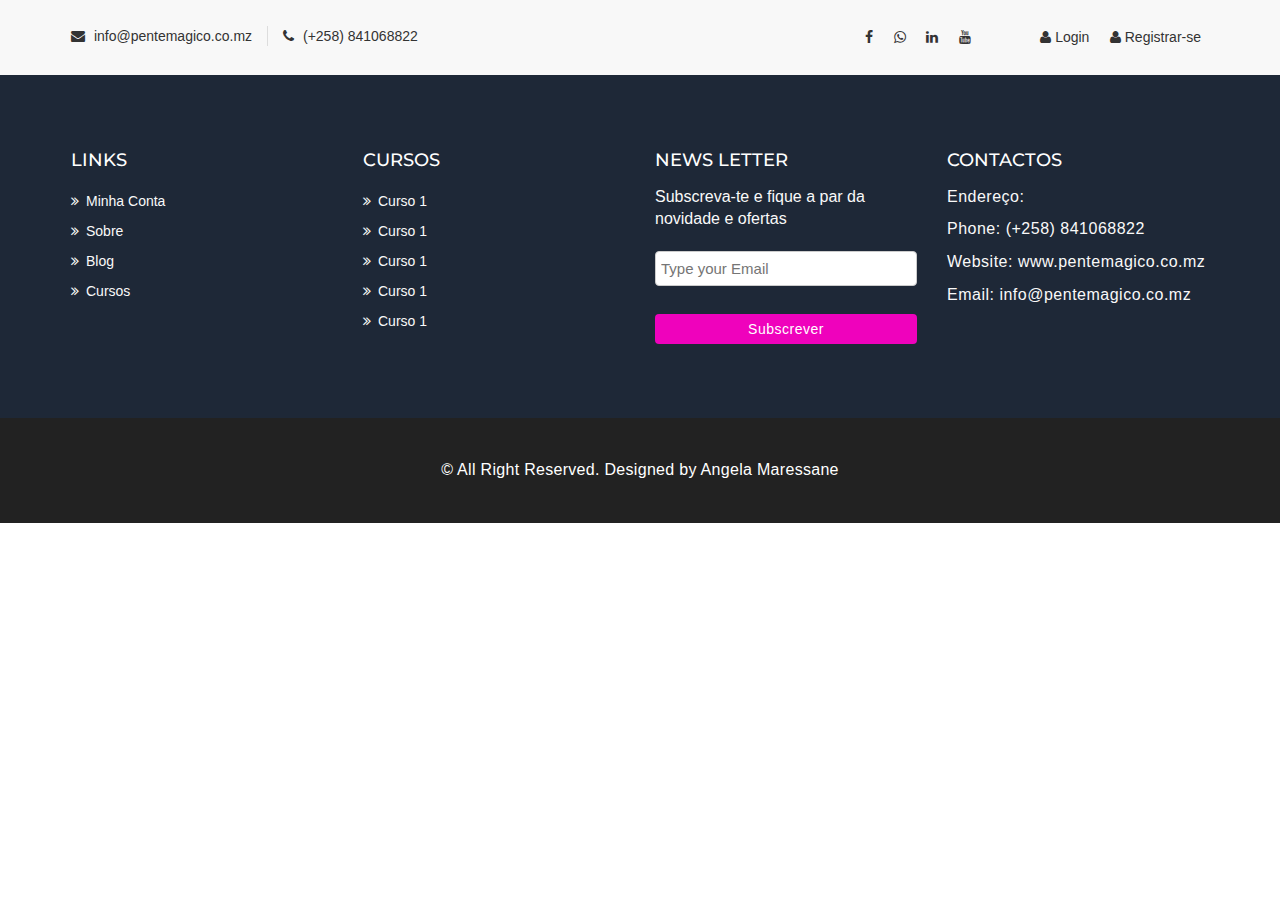
==== contact.html @ 7946aeef "alterei as imagens dos slides e criei as paginas contact, course,gallery e registo" ====
<!DOCTYPE html>
<html lang="en">
  <head>
    <meta charset="utf-8">
    <meta http-equiv="X-UA-Compatible" content="IE=edge">
    <meta name="viewport" content="width=device-width, initial-scale=1">    
    <title>Pente Magico| Home</title>

    <!-- Favicon -->
    <link rel="shortcut icon" href="assets/img/favicon.ico" type="image/x-icon">

    <!-- Font awesome -->
    <link href="assets/css/font-awesome.css" rel="stylesheet">
    <!-- Bootstrap -->
    <link href="assets/css/bootstrap.css" rel="stylesheet">   
    <!-- Slick slider -->
    <link rel="stylesheet" type="text/css" href="assets/css/slick.css">          
    <!-- Fancybox slider -->
    <link rel="stylesheet" href="assets/css/jquery.fancybox.css" type="text/css" media="screen" /> 
    <!-- Theme color -->
    <link id="switcher" href="assets/css/theme-color/default-theme.css" rel="stylesheet">          

    <!-- Main style sheet -->
    <link href="assets/css/style.css" rel="stylesheet">    

   
    <!-- Google Fonts -->
    <link href='https://fonts.googleapis.com/css?family=Montserrat:400,700' rel='stylesheet' type='text/css'>
    <link href='https://fonts.googleapis.com/css?family=Roboto:400,400italic,300,300italic,500,700' rel='stylesheet' type='text/css'>
    
    <style>
      body {font-family: Arial, Helvetica, sans-serif;}
      
      /* Full-width input fields */
      input[type=text], input[type=password] {
        width: 100%;
        padding: 12px 20px;
        margin: 8px 0;
        display: inline-block;
        border: 1px solid #ccc;
        box-sizing: border-box;
      }
      
      /* Set a style for all buttons */
      button {
        background-color: #3478b8;
        color: white;
        padding: 14px 20px;
        margin: 8px 0;
        border: none;
        cursor: pointer;
        width: 100%;
      }
      
      button:hover {
        opacity: 0.8;
      }
      
      /* Extra styles for the cancel button */
      .cancelbtn {
        width: auto;
        padding: 10px 18px;
        background-color: #f44336;
      }
      
      /* Center the image and position the close button */
      .imgcontainer {
        text-align: center;
        margin: 24px 0 12px 0;
        position: relative;
      }
      
      img.avatar {
        width: 40%;
        border-radius: 50%;
      }
      
      .container {
        padding: 16px;
      }
      .login-container{
width: 100%;
padding: 16px;
      }
      
      span.psw {
        float: right;
        padding-top: 16px;
      }
      
      /* The Modal (background) */
      .modal {
        display: none; /* Hidden by default */
        position: fixed; /* Stay in place */
        z-index: 1; /* Sit on top */
        left: 0;
        top: 0;
        width: 100%; /* Full width */
        height: 100%; /* Full height */
        overflow: auto; /* Enable scroll if needed */
        background-color: rgb(0,0,0); /* Fallback color */
        background-color: rgba(0,0,0,0.4); /* Black w/ opacity */
        padding-top: 60px;
      }
      
      /* Modal Content/Box */
      .modal-content {
        background-color: #fefefe;
        margin: 5% auto 15% auto; /* 5% from the top, 15% from the bottom and centered */
        border: 1px solid #888;
        width: 80%; /* Could be more or less, depending on screen size */
      }
      
      /* The Close Button (x) */
      .close {
        position: absolute;
        right: 25px;
        top: 0;
        color: #000;
        font-size: 35px;
        font-weight: bold;
      }
      
      .close:hover,
      .close:focus {
        color: rgb(36, 123, 194);
        cursor: pointer;
      }
      
      /* Add Zoom Animation */
      .animate {
        -webkit-animation: animatezoom 0.6s;
        animation: animatezoom 0.6s
      }
      
      @-webkit-keyframes animatezoom {
        from {-webkit-transform: scale(0)} 
        to {-webkit-transform: scale(1)}
      }
        
      @keyframes animatezoom {
        from {transform: scale(0)} 
        to {transform: scale(1)}
      }
      
      /* Change styles for span and cancel button on extra small screens */
      @media screen and (max-width: 300px) {
        span.psw {
           display: block;
           float: none;
        }
        .cancelbtn {
           width: 100%;
        }
      }
      </style>
    

  </head>
  <body> 

  <!--START SCROLL TOP BUTTON -->
    <a class="scrollToTop" href="#">
      <i class="fa fa-angle-up"></i>      
    </a>
  <!-- END SCROLL TOP BUTTON -->

  <!-- Start header  -->
  <header id="mu-header">
    <div class="container">
      <div class="row">
        <div class="col-lg-12 col-md-12">
          <div class="mu-header-area">
            <div class="row">
              <div class="col-lg-6 col-md-6 col-sm-6 col-xs-6">
                <div class="mu-header-top-left">
                  <div class="mu-top-email">
                    <i class="fa fa-envelope"></i>
                    <span>info@pentemagico.co.mz</span>
                  </div>
                  <div class="mu-top-phone">
                    <i class="fa fa-phone"></i>
                    <span>(+258) 841068822</span>
                  </div>
                </div>
              </div>
              <div class="col-lg-6 col-md-6 col-sm-6 col-xs-6">
                <div class="mu-header-top-right">
                  <nav>
                    <ul class="mu-top-social-nav">
                      <li><a href="#"><span class="fa fa-facebook"></span></a></li>
                      <li><a href="#"><span class="fa fa-whatsapp"></span></a></li>
                      <li><a href="#"><span class="fa fa-linkedin"></span></a></li>
                      <li><a href="#"><span class="fa fa-youtube"></span></a></li>
                      <li onclick="document.getElementById('id01').style.display='block'" ><a href="#"><span  style="width: 60px;" class="fa fa-user"></span> Login</a></li>
                      <li><a href="#"><span class="fa fa-user"></span> Registrar-se</a></li>
                    </ul>
                  </nav>
                </div>
              </div>
            </div>
          </div>
        </div>
      </div>
    </div>
  </header>

   <!-- Start footer -->
   <footer id="mu-footer">
    <!-- start footer top -->
    <div class="mu-footer-top">
      <div class="container">
        <div class="mu-footer-top-area">
          <div class="row">
            <div class="col-lg-3 col-md-3 col-sm-3">
              <div class="mu-footer-widget">
                <h4>Links</h4>
                <ul>
                  <li><a href="">Minha Conta</a></li>
                  <li><a href="#">Sobre</a></li>
                  <li><a href="">Blog</a></li>
                  <li><a href="">Cursos</a></li>
         
                </ul>
              </div>
            </div>
            <div class="col-lg-3 col-md-3 col-sm-3">
              <div class="mu-footer-widget">
                <h4>Cursos</h4>
                <ul>
                  <li><a href="#">Curso 1</a></li>
                  <li><a href="">Curso 1</a></li>
                  <li><a href="">Curso 1</a></li>
                  <li><a href="">Curso 1</a></li>
                  <li><a href="">Curso 1</a></li>                 
                </ul>
              </div>
            </div>
            <div class="col-lg-3 col-md-3 col-sm-3">
              <div class="mu-footer-widget">
                <h4>News letter</h4>
                <p>Subscreva-te e fique a par da novidade e ofertas</p>
                <form class="mu-subscribe-form">
                  <input type="email" placeholder="Type your Email">
                  <button class="mu-subscribe-btn" type="submit">Subscrever</button>
                </form>               
              </div>
            </div>
            <div class="col-lg-3 col-md-3 col-sm-3">
              <div class="mu-footer-widget">
                <h4>Contactos</h4>
                <address>
                  <p>Endereço:</p>
                  <p>Phone: (+258) 841068822 </p>
                  <p>Website: www.pentemagico.co.mz</p>
                  <p>Email: info@pentemagico.co.mz</p>
                </address>
              </div>
            </div>
          </div>
        </div>
      </div>
    </div>
    <!-- end footer top -->
    <!-- start footer bottom -->
    <div class="mu-footer-bottom">
      <div class="container">
        <div class="mu-footer-bottom-area">
          <p>&copy; All Right Reserved. Designed by <a href="http://www.pentemagico.co.mz/" rel="nofollow">Angela Maressane</a></p>
        </div>
      </div>
    </div>
    <!-- end footer bottom -->
  </footer>
  <!-- End footer -->
  


  <div id="id01" class="modal">
  
    <form class="modal-content animate" action="" method="post">
      <div class="imgcontainer">
        <span onclick="document.getElementById('id01').style.display='none'" class="close" title="Close Modal">&times;</span>
        <img src="" alt="Avatar" class="avatar">
      </div>
  
      <div class="login-container">
        <label for="uname"><b>Username</b></label>
        <input type="text" placeholder="Enter Username" name="uname" required>
  
        <label for="psw"><b>Password</b></label>
        <input type="password" placeholder="Enter Password" name="psw" required>
          
        <button type="submit">Login</button>
        <label>
          <input type="checkbox" checked="checked" name="remember"> Remember me
        </label>
      </div>
  
      <div class="login-container" style="background-color:#f1f1f1">
        <button type="button" onclick="document.getElementById('id01').style.display='none'" class="cancelbtn">Cancel</button>
        <span class="psw">Forgot <a href="#">password?</a></span>
      </div>
    </form>
  </div>
  
  <script>
  // Get the modal
  var modal = document.getElementById('id01');
  
  // When the user clicks anywhere outside of the modal, close it
  window.onclick = function(event) {
      if (event.target == modal) {
          modal.style.display = "none";
      }
  }
  </script>




  <!-- jQuery library -->
  <script src="assets/js/jquery.min.js"></script>  
  <!-- Include all compiled plugins (below), or include individual files as needed -->
  <script src="assets/js/bootstrap.js"></script>   
  <!-- Slick slider -->
  <script type="text/javascript" src="assets/js/slick.js"></script>
  <!-- Counter -->
  <script type="text/javascript" src="assets/js/waypoints.js"></script>
  <script type="text/javascript" src="assets/js/jquery.counterup.js"></script>  
  <!-- Mixit slider -->
  <script type="text/javascript" src="assets/js/jquery.mixitup.js"></script>
  <!-- Add fancyBox -->        
  <script type="text/javascript" src="assets/js/jquery.fancybox.pack.js"></script>
  
  
  <!-- Custom js -->
  <script src="assets/js/custom.js"></script> 

  </body>
</html>
---- assets/css/theme-color/default-theme.css ----
/*=======================================
Template Design By MarkUps.
Author URI : http://www.pentemagico.co.mz/
========================================*/
.scrollToTop {
  background-color: #ef02bc;
  border: 2px solid #ef02bc;
}

.mu-read-more-btn:hover, .mu-read-more-btn:focus {
  background-color: #ef02bc;
  border-color: #ef02bc;
}

.mu-post-btn:hover, .mu-post-btn:focus {
  background-color: #ef02bc;
  border-color: #ef02bc;
}

#mu-header .mu-header-area .mu-header-top-right .mu-top-social-nav li a:hover, #mu-header .mu-header-area .mu-header-top-right .mu-top-social-nav li a:focus {
  color: #ef02bc;
}

#mu-menu .navbar-header .navbar-brand i {
  color: #ef02bc;
}
#mu-menu .navbar-default .navbar-nav li > a:hover, #mu-menu .navbar-default .navbar-nav li > a:focus {
  border-color: #ef02bc;
  color: #ef02bc;
}
#mu-menu .navbar-default .navbar-nav li .dropdown-menu {
  border-top: 2px solid #ef02bc;
}
#mu-menu .navbar-default .navbar-nav li .dropdown-menu li a:hover, #mu-menu .navbar-default .navbar-nav li .dropdown-menu li a:focus {
  background-color: #ef02bc;
}
#mu-menu .navbar-default .navbar-nav .open a:hover, #mu-menu .navbar-default .navbar-nav .open a:focus {
  background-color: #ef02bc;
}

#mu-menu .navbar-default .navbar-nav > .active > a, #mu-menu .navbar-default .navbar-nav > .active > a:hover, #mu-menu .navbar-default .navbar-nav > .active > a:focus {
  color: #ef02bc;
  border-bottom: 2px solid #ef02bc;
  background-color: transparent;
}

#mu-search .mu-search-area .mu-search-close {
  background-color: #ef02bc;
}

#mu-slider .mu-slider-single .mu-slider-content span {
  background-color: #ef02bc;
}
#mu-slider .slick-prev,
#mu-slider .slick-next {
  background-color: #ef02bc;
}

#mu-features .mu-features-area .mu-features-content .mu-single-feature span {
  color: #ef02bc;
  border: 1px solid #ef02bc;
}
#mu-features .mu-features-area .mu-features-content .mu-single-feature a:hover, #mu-features .mu-features-area .mu-features-content .mu-single-feature a:focus {
  color: #ef02bc;
  border-color: #ef02bc;
}

#mu-latest-courses .mu-latest-courses-area .mu-latest-courses-content .slick-dots .slick-active {
  background-color: #ef02bc;
}

.mu-latest-course-single .mu-latest-course-img .mu-latest-course-imgcaption a:hover, .mu-latest-course-single .mu-latest-course-img .mu-latest-course-imgcaption a:focus {
  color: #ef02bc;
}
.mu-latest-course-single .mu-latest-course-single-content h4 a:hover, .mu-latest-course-single .mu-latest-course-single-content h4 a:focus {
  color: #ef02bc;
}
.mu-latest-course-single .mu-latest-course-single-content .mu-latest-course-single-contbottom .mu-course-details {
  color: #ef02bc;
}

#mu-our-teacher .mu-our-teacher-area .mu-our-teacher-content .mu-our-teacher-single .mu-our-teacher-img .mu-our-teacher-social {
  background-color: #ef02bc;
}
#mu-our-teacher .mu-our-teacher-area .mu-our-teacher-content .mu-our-teacher-single .mu-our-teacher-img .mu-our-teacher-social a:hover, #mu-our-teacher .mu-our-teacher-area .mu-our-teacher-content .mu-our-teacher-single .mu-our-teacher-img .mu-our-teacher-social a:focus {
  color: #ef02bc;
}

#mu-testimonial .mu-testimonial-area .mu-testimonial-content .mu-testimonial-item .mu-testimonial-info span {
  color: #ef02bc;
}
#mu-testimonial .mu-testimonial-area .mu-testimonial-content .slick-dots .slick-active {
  background-color: #ef02bc;
}

.mu-blog-single-item .mu-blog-single-img .mu-blog-caption h3 a:hover {
  color: #ef02bc;
}
.mu-blog-single-item .mu-blog-meta a:hover, .mu-blog-single-item .mu-blog-meta a:focus {
  color: #ef02bc;
}
.mu-blog-single-item .mu-blog-description a:hover, .mu-blog-single-item .mu-blog-description a:focus {
  border-color: #ef02bc;
}

#mu-page-breadcrumb .mu-page-breadcrumb-area .breadcrumb .active {
  color: #ef02bc;
}

#mu-course-content {
  background-color: #f8f8f8;
  display: inline;
  float: left;
  padding: 100px 0;
  width: 100%;
}
#mu-course-content .mu-course-content-area {
  display: inline;
  float: left;
  width: 100%;
}
#mu-course-content .mu-course-content-area .mu-course-container {
  display: inline;
  float: left;
  width: 100%;
}
#mu-course-content .mu-course-content-area .mu-course-container .mu-latest-course-single {
  border: 1px solid #ccc;
  margin-bottom: 30px;
}
#mu-course-content .mu-course-content-area .mu-sidebar .mu-single-sidebar .mu-sidebar-catg li a:hover, #mu-course-content .mu-course-content-area .mu-sidebar .mu-single-sidebar .mu-sidebar-catg li a:focus {
  color: #ef02bc;
}
#mu-course-content .mu-course-content-area .mu-sidebar .mu-single-sidebar .mu-sidebar-popular-courses .media .media-body .media-heading a:hover, #mu-course-content .mu-course-content-area .mu-sidebar .mu-single-sidebar .mu-sidebar-popular-courses .media .media-body .media-heading a:focus {
  color: #ef02bc;
}
#mu-course-content .mu-course-content-area .mu-sidebar .mu-single-sidebar .tag-cloud a:hover, #mu-course-content .mu-course-content-area .mu-sidebar .mu-single-sidebar .tag-cloud a:focus {
  color: #ef02bc;
  border-color: #ef02bc;
}

.mu-pagination .pagination li a:hover, .mu-pagination .pagination li a:focus {
  background-color: #ef02bc;
  border-color: #ef02bc;
}
.mu-pagination .pagination .active a {
  background-color: #ef02bc;
  border-color: #ef02bc;
}

.mu-related-item {
  display: inline;
  float: left;
  margin-top: 30px;
  width: 100%;
}
.mu-related-item .mu-related-item-area #mu-related-item-slide .slick-prev,
.mu-related-item .mu-related-item-area #mu-related-item-slide .slick-next {
  background-color: #ef02bc;
}

.mu-blog-single .mu-blog-single-item .mu-blog-tags .mu-news-single-tagnav li a:hover, .mu-blog-single .mu-blog-single-item .mu-blog-tags .mu-news-single-tagnav li a:focus {
  color: #ef02bc;
}
.mu-blog-single .mu-blog-single-item .mu-blog-social .mu-news-social-nav li a:hover, .mu-blog-single .mu-blog-single-item .mu-blog-social .mu-news-social-nav li a:focus {
  background-color: #ef02bc;
  border-color: #ef02bc;
}

.mu-blog-single-navigation a:hover, .mu-blog-single-navigation a:focus {
  background-color: #ef02bc;
  border-color: #ef02bc;
}

.mu-comments-area {
  display: inline;
  float: left;
  width: 100%;
  margin-top: 20px;
}
.mu-comments-area h3 {
  margin-bottom: 20px;
  padding: 20px;
  border-bottom: 1px solid #ccc;
  padding-left: 0;
}
.mu-comments-area .comments .commentlist li .reply-btn:hover, .mu-comments-area .comments .commentlist li .reply-btn:focus {
  background-color: #ef02bc;
  border-color: #ef02bc;
}
.mu-comments-area .comments .commentlist li .author-tag {
  background-color: #ef02bc;
}
.mu-comments-area .comments .comments-pagination li a:hover, .mu-comments-area .comments .comments-pagination li a:focus {
  color: #ef02bc;
}

#mu-gallery .mu-gallery-area .mu-gallery-content {
  width: 100%;
}
#mu-gallery .mu-gallery-area .mu-gallery-content .mu-gallery-top ul li {
  background-color: #ef02bc;
  border: 1px solid #ef02bc;
}
#mu-gallery .mu-gallery-area .mu-gallery-content .mu-gallery-top ul li:hover, #mu-gallery .mu-gallery-area .mu-gallery-content .mu-gallery-top ul li:focus {
  color: #ef02bc;
  border-color: #ef02bc;
}
#mu-gallery .mu-gallery-area .mu-gallery-content .mu-gallery-top ul .active {
  color: #ef02bc;
  border-color: #ef02bc;
}
#mu-gallery .mu-gallery-area .mu-gallery-content .mu-gallery-body ul li .mu-single-gallery .mu-single-gallery-item .mu-single-gallery-info .mu-single-gallery-info-inner a {
  background-color: #ef02bc;
}

#mu-contact .mu-contact-area .mu-contact-content .mu-contact-left .contactform input[type="text"]:focus,
#mu-contact .mu-contact-area .mu-contact-content .mu-contact-left .contactform input[type="email"]:focus,
#mu-contact .mu-contact-area .mu-contact-content .mu-contact-left .contactform input[type="url"]:focus {
  border-color: #ef02bc;
}
#mu-contact .mu-contact-area .mu-contact-content .mu-contact-left .contactform textarea:focus {
  border-color: #ef02bc;
}

#mu-error .mu-error-area h2 {
  color: #ef02bc;
}

#mu-footer .mu-footer-top .mu-footer-top-area .mu-footer-widget ul li a:hover, #mu-footer .mu-footer-top .mu-footer-top-area .mu-footer-widget ul li a:focus {
  color: #ef02bc;
}
#mu-footer .mu-footer-top .mu-footer-top-area .mu-footer-widget .mu-subscribe-form input[type="email"]:focus {
  border-color: #ef02bc;
}
#mu-footer .mu-footer-top .mu-footer-top-area .mu-footer-widget .mu-subscribe-form .mu-subscribe-btn {
  background-color: #ef02bc;
}

/*=======================================
Template Design By MarkUps.
Author URI : http://www.pentemagico.co.mz/
========================================*/
---- assets/css/style.css ----
/* Table of Content
==================================================
#BASIC TYPOGRAPHY
#HEADER SECTION
#NAVBAR SECTION
#SLIDER SECTION
#SERVICE SECTION
#ABOUT US SECTION
#COUNTER SECTION
#FEATURES SECTION
#LATEST COURSES SECTION
#TEACHER SECTION
#TESTIMONIAL SECTION
#FROM BLOG SECTION
# COURSES PAGE
#BLOG PAGE
#GALLERY PAGE
#CONTACT PAGE
#ERROR  PAGE
#FOOTER SECTION
#RESPONSIVE DESIGN
*/

/* BASE - Base tyles, Variables, Mixins, etc. */
body {
  background-color: #ffffff;
  font-family: "Roboto", sans-serif;
  color: #333333;
  font-size: 16px;
  overflow-x: hidden;
}

.no-padding {
  padding: 0;
}

.no-border {
  border: none;
}

/* MODULES - Individual site components */
ul {
  padding: 0;
  margin: 0;
  list-style: none;
}

a {
  text-decoration: none;
  color: #333333;
}

a:hover,
a:focus {
  outline: none;
  text-decoration: none;
}

h1, h2, h3, h4, h5, h6 {
  font-family: "Montserrat", sans-serif;
}

h2 {
  font-size: 30px;
  font-weight: 700;
  line-height: 40px;
  margin: 0;
}

img {
  border: none;
}

.mu-read-more-btn {
  border: 1px solid #fff;
  color: #fff;
  display: inline-block;
  margin-top: 10px;
  padding: 10px 20px;
  text-transform: uppercase;
  -webkit-transition: all 0.5s;
  -moz-transition: all 0.5s;
  -ms-transition: all 0.5s;
  -o-transition: all 0.5s;
  transition: all 0.5s;
}
.mu-read-more-btn:hover, .mu-read-more-btn:focus {
  color: #fff;
}

.mu-post-btn {
  background-color: transparent;
  border: 1px solid #ccc;
  display: inline-block;
  font-size: 16px;
  padding: 10px 18px;
  -webkit-transition: all 0.5s;
  -moz-transition: all 0.5s;
  -ms-transition: all 0.5s;
  -o-transition: all 0.5s;
  transition: all 0.5s;
}
.mu-post-btn:hover, .mu-post-btn:focus {
  color: #fff;
}

/* LAYOUTS - Page layout styles */
/*==================
 HEADER SECTION
====================*/
#mu-header {
  background-color: #f8f8f8;
  display: inline;
  float: left;
  width: 100%;
}
#mu-header .mu-header-area {
  display: inline;
  float: left;
  padding: 10px 0;
  width: 100%;
}
#mu-header .mu-header-area .mu-header-top-left {
  display: inline;
  float: left;
  width: 100%;
}
#mu-header .mu-header-area .mu-header-top-left .mu-top-email {
  display: inline;
  float: left;
  font-size: 14px;
}
#mu-header .mu-header-area .mu-header-top-left .mu-top-email i {
  margin-right: 5px;
}
#mu-header .mu-header-area .mu-header-top-left .mu-top-phone {
  border-left: 1px solid #ddd;
  display: inline;
  font-size: 14px;
  float: left;
  margin-left: 15px;
  padding-left: 15px;
}
#mu-header .mu-header-area .mu-header-top-left .mu-top-phone i {
  margin-right: 5px;
}
#mu-header .mu-header-area .mu-header-top-right {
  display: inline;
  float: left;
  text-align: right;
  width: 100%;
}
#mu-header .mu-header-area .mu-header-top-right .mu-top-social-nav {
  display: inline-block;
}
#mu-header .mu-header-area .mu-header-top-right .mu-top-social-nav li {
  display: inline-block;
}
#mu-header .mu-header-area .mu-header-top-right .mu-top-social-nav li a {
  display: inline-block;
  font-size: 14px;
  padding: 0 8px;
  -webkit-transition: all 0.5s;
  -moz-transition: all 0.5s;
  -ms-transition: all 0.5s;
  -o-transition: all 0.5s;
  transition: all 0.5s;
}

/*==================
 NAVBAR SECTION
====================*/
#mu-menu {
  display: inline;
  float: left;
  width: 100%;
}
#mu-menu .navbar-header .navbar-brand {
  color: #333;
  font-family: "Montserrat", sans-serif;
  font-size: 26px;
  font-weight: bold;
  text-transform: uppercase;
  padding-top: 20px;
  letter-spacing: 0.5px;
}
#mu-menu .navbar-header .navbar-brand i {
  font-size: 35px;
}
#mu-menu .navbar-header .navbar-brand span {
  margin-left: 4px;
}
#mu-menu .navbar-default {
  background-color: #fff;
  border-radius: 0;
  border-left: none;
  border-right: none;
  margin-bottom: 0px;
}
#mu-menu .navbar-default .navbar-nav li > a {
  border-bottom: 2px solid transparent;
  padding-bottom: 25px;
  padding-top: 25px;
  margin-bottom: -1px;
  -webkit-transition: all 0.5s;
  -moz-transition: all 0.5s;
  -ms-transition: all 0.5s;
  -o-transition: all 0.5s;
  transition: all 0.5s;
}
#mu-menu .navbar-default .navbar-nav li #mu-search-icon:hover, #mu-menu .navbar-default .navbar-nav li #mu-search-icon:focus {
  border: none;
}
#mu-menu .navbar-default .navbar-nav li .dropdown-menu {
  border-radius: 0px;
}
#mu-menu .navbar-default .navbar-nav li .dropdown-menu li a {
  color: #333333;
  padding-top: 10px;
  padding-bottom: 10px;
}
#mu-menu .navbar-default .navbar-nav li .dropdown-menu li a:hover, #mu-menu .navbar-default .navbar-nav li .dropdown-menu li a:focus {
  color: #fff;
}
#mu-menu .navbar-default .navbar-nav .open a:hover, #mu-menu .navbar-default .navbar-nav .open a:focus {
  color: #fff;
}

/* ALL SECTION */
/*scrol to top*/
.scrollToTop {
  border-radius: 4px;
  bottom: 60px;
  color: #fff;
  display: none;
  font-size: 30px;
  line-height: 50px;
  height: 50px;
  font-family: "Montserrat", sans-serif;
  padding: 5px 0;
  position: fixed;
  right: 20px;
  text-align: center;
  text-decoration: none;
  width: 50px;
  z-index: 999;
  -webkit-transition: all 0.5s ease 0s;
  -moz-transition: all 0.5s ease 0s;
  -ms-transition: all 0.5s ease 0s;
  -o-transition: all 0.5s ease 0s;
  transition: all 0.5s ease 0s;
}
.scrollToTop i {
  display: block;
}
.scrollToTop span {
  display: block;
  text-transform: uppercase;
  font-size: 14px;
  font-weight: bold;
}

.scrollToTop:hover,
.scrollToTop:focus {
  color: #fff;
}

#mu-search {
  background-color: rgba(0, 0, 0, 0.9);
  height: 100%;
  left: 0;
  opacity: 1;
  position: fixed;
  top: 0;
  transform: translateY(-100%) scale(0);
  -webkit-transition: all 0.5s ease-in-out 0s;
  -moz-transition: all 0.5s ease-in-out 0s;
  -ms-transition: all 0.5s ease-in-out 0s;
  -o-transition: all 0.5s ease-in-out 0s;
  transition: all 0.5s ease-in-out 0s;
  width: 100%;
  z-index: 99999;
}
#mu-search .mu-search-area {
  display: inline;
  float: left;
  width: 100%;
  padding: 20% 0;
  text-align: center;
}
#mu-search .mu-search-area .mu-search-close {
  border: none;
  color: #fff;
  display: inline-block;
  font-size: 25px;
  outline: none;
  height: 50px;
  line-height: 50px;
  position: absolute;
  right: 100px;
  text-align: center;
  top: 50px;
  width: 50px;
}
#mu-search .mu-search-area .mu-search-form input[type="search"] {
  background: transparent none repeat scroll 0 0;
  border: medium none;
  color: #fff;
  font-size: 45px;
  font-family: "Montserrat", sans-serif;
  height: 100px;
  outline: medium none;
  text-align: center;
  width: 100%;
}

#mu-search.mu-search-open {
  transform: translateY(0) scale(1);
}

/*==================
 SLIDER SECTION
====================*/
#mu-slider {
  display: inline;
  float: left;
  width: 100%;
}
#mu-slider .mu-slider-single {
  display: inline;
  float: left;
  width: 100%;
  position: relative;
}
#mu-slider .mu-slider-single .mu-slider-img {
  display: inline;
  float: left;
  width: 100%;
  height: 500px;
}
#mu-slider .mu-slider-single .mu-slider-img:after {
  background-color: rgba(0, 0, 0, 0.5);
  content: '';
  position: absolute;
  left: 0;
  right: 0;
  top: 0;
  bottom: 0;
}
#mu-slider .mu-slider-single .mu-slider-img figure {
  height: 100%;
  width: 100%;
}
#mu-slider .mu-slider-single .mu-slider-img figure img {
  width: 100%;
  height: 100%;
}
#mu-slider .mu-slider-single .mu-slider-content {
  color: #fff;
  position: absolute;
  left: 0;
  right: 0;
  top: 20%;
  padding: 0 15%;
  width: 100%;
  text-align: center;
  height: 100%;
}
#mu-slider .mu-slider-single .mu-slider-content h4 {
  letter-spacing: 1px;
  margin-bottom: 0;
}
#mu-slider .mu-slider-single .mu-slider-content span {
  display: inline-block;
  height: 1px;
  width: 100px;
}
#mu-slider .mu-slider-single .mu-slider-content h2 {
  font-size: 50px;
  line-height: 80px;
  margin-bottom: 10px;
}
#mu-slider .mu-slider-single .mu-slider-content p {
  font-size: 18px;
  letter-spacing: 0.5px;
  line-height: 28px;
}
#mu-slider .mu-slider-single .mu-slider-content a {
  margin-top: 25px;
}
#mu-slider .slick-prev,
#mu-slider .slick-next {
  height: 60px;
  width: 60px;
}
#mu-slider .slick-prev:before,
#mu-slider .slick-next:before {
  color: #fff;
  font-size: 25px;
}

/*==================
 SERVICE SECTION
====================*/
#mu-service {
  display: inline;
  float: left;
  margin-top: -80px;
  width: 100%;
}
#mu-service .mu-service-area {
  display: inline;
  float: left;
  width: 100%;
}
#mu-service .mu-service-area .mu-service-single {
  background-color: #ef02bc;
  color: #fff;
  display: inline;
  float: left;
  padding: 35px 25px;
  text-align: center;
  width: 33.33%;
}
#mu-service .mu-service-area .mu-service-single:nth-child(2) {
  background-color: #461821;
}
#mu-service .mu-service-area .mu-service-single:nth-child(3) {
  background-color: #ef02bc
}
#mu-service .mu-service-area .mu-service-single span {
  font-size: 30px;
}
#mu-service .mu-service-area .mu-service-single h3 {
  font-size: 25px;
}
#mu-service .mu-service-area .mu-service-single p {
  font-weight: lighter;
}

/*==================
 ABOUT SECTION
====================*/
#mu-about-us {
  display: inline;
  float: left;
  width: 100%;
  padding: 100px 0;
}
#mu-about-us .mu-about-us-area {
  display: inline;
  float: left;
  width: 100%;
}
#mu-about-us .mu-about-us-area .mu-about-us-left {
  display: inline;
  float: left;
  width: 100%;
}
#mu-about-us .mu-about-us-area .mu-about-us-left h2 {
  font-size: 40px;
  margin-bottom: 20px;
  text-align: left;
}
#mu-about-us .mu-about-us-area .mu-about-us-left ul {
  margin-left: 25px;
  margin-bottom: 15px;
}
#mu-about-us .mu-about-us-area .mu-about-us-left ul li {
  line-height: 30px;
  list-style: circle;
}
#mu-about-us .mu-about-us-area .mu-about-us-right {
  display: inline;
  float: left;
  width: 100%;
  display: block;
  width: 100%;
  background-color: #ccc;
}
#mu-about-us .mu-about-us-area .mu-about-us-right a {
  display: block;
  width: 100%;
  position: relative;
}
#mu-about-us .mu-about-us-area .mu-about-us-right a img {
  width: 100%;
}
#mu-about-us .mu-about-us-area .mu-about-us-right a:after {
  background-color: rgba(0, 0, 0, 0.8);
  bottom: 0;
  color: #ddd;
  content: '\f04b';
  font-family: fontAwesome;
  font-size: 50px;
  left: 0;
  padding-top: 27%;
  position: absolute;
  right: 0;
  text-align: center;
  top: 0;
}

/*==== about us dynamic video player ====*/
#about-video-popup {
  background-color: rgba(0, 0, 0, 0.9);
  position: fixed;
  left: 0;
  top: 0;
  right: 0;
  text-align: center;
  bottom: 0;
  z-index: 99999;
}
#about-video-popup span {
  color: #fff;
  cursor: pointer;
  float: right;
  font-size: 30px;
  margin-right: 50px;
  margin-top: 50px;
}
#about-video-popup iframe {
  background: url(../img/loader.gif) center center no-repeat;
  margin: 10% auto;
  width: 650px;
  height: 450px;
}

.mu-title {
  display: inline;
  float: left;
  text-align: center;
  width: 100%;
}
.mu-title h2 {
  color: #000;
  margin-bottom: 10px;
  text-transform: uppercase;
}
.mu-title p {
  color: #555;
  letter-spacing: 0.3px;
  line-height: 1.7;
  padding: 0 120px;
}

/*==================
 ABOUT US COUNTER SECTION
====================*/
#mu-abtus-counter {
  background-image: url("../img/counter-bg.jpg");
  background-repeat: no-repeat;
  background-size: 100%;
  display: inline;
  float: left;
  padding: 100px 0;
  width: 100%;
}
#mu-abtus-counter .mu-abtus-counter-area {
  display: inline;
  float: left;
  width: 100%;
}
#mu-abtus-counter .mu-abtus-counter-area .mu-abtus-counter-single {
  border-right: 2px solid #888;
  display: inline;
  float: left;
  text-align: center;
  width: 100%;
}
#mu-abtus-counter .mu-abtus-counter-area .mu-abtus-counter-single span {
  color: #fff;
  display: inline-block;
  font-size: 50px;
}
#mu-abtus-counter .mu-abtus-counter-area .mu-abtus-counter-single h4 {
  color: #fff;
  font-size: 40px;
  font-weight: bold;
  margin-bottom: 5px;
  margin-top: 20px;
}
#mu-abtus-counter .mu-abtus-counter-area .mu-abtus-counter-single p {
  color: #fff;
  font-size: 18px;
  text-transform: uppercase;
}
#mu-abtus-counter .mu-abtus-counter-area .no-border {
  border: none;
}

/*==================
 FEATURES SECTION
====================*/
#mu-features {
  display: inline;
  float: left;
  padding: 100px 0;
  width: 100%;
}
#mu-features .mu-features-area {
  display: inline;
  float: left;
  width: 100%;
}
#mu-features .mu-features-area .mu-features-content {
  display: inline;
  float: left;
  margin-top: 50px;
  width: 100%;
}
#mu-features .mu-features-area .mu-features-content .mu-single-feature {
  display: inline;
  float: left;
  margin-bottom: 30px;
  margin-top: 30px;
  padding: 0 10px;
  width: 100%;
}
#mu-features .mu-features-area .mu-features-content .mu-single-feature span {
  font-size: 25px;
  padding: 10px 15px;
}
#mu-features .mu-features-area .mu-features-content .mu-single-feature h4 {
  margin-bottom: 15px;
  margin-top: 15px;
  padding-bottom: 10px;
  position: relative;
}
#mu-features .mu-features-area .mu-features-content .mu-single-feature h4:after {
  background-color: #333;
  content: '';
  left: 0;
  right: 0;
  bottom: 0;
  height: 2px;
  width: 70px;
  position: absolute;
}
#mu-features .mu-features-area .mu-features-content .mu-single-feature p {
  font-size: 15px;
  letter-spacing: 0.3px;
  line-height: 1.7;
}
#mu-features .mu-features-area .mu-features-content .mu-single-feature a {
  border: 1px solid #888;
  display: inline-block;
  font-size: 14px;
  margin-top: 10px;
  padding: 5px 10px;
  text-transform: uppercase;
  -webkit-transition: all 0.5s;
  -moz-transition: all 0.5s;
  -ms-transition: all 0.5s;
  -o-transition: all 0.5s;
  transition: all 0.5s;
}

/*==================
 LATEST COURSES SECTION
====================*/
#mu-latest-courses {
  background-color: #333;
  display: inline;
  float: left;
  padding: 100px 0;
  width: 100%;
}
#mu-latest-courses .mu-latest-courses-area {
  display: inline;
  float: left;
  width: 100%;
}
#mu-latest-courses .mu-latest-courses-area .mu-title h2 {
  color: #fff;
}
#mu-latest-courses .mu-latest-courses-area .mu-title p {
  color: #fff;
}
#mu-latest-courses .mu-latest-courses-area .mu-latest-courses-content {
  display: inline;
  float: left;
  margin-top: 50px;
  width: 100%;
}
#mu-latest-courses .mu-latest-courses-area .mu-latest-courses-content .slick-slide {
  outline: none;
}
#mu-latest-courses .mu-latest-courses-area .mu-latest-courses-content .slick-dots li {
  background-color: #fff;
  border-radius: 4px;
  height: 8px;
  width: 20px;
}
#mu-latest-courses .mu-latest-courses-area .mu-latest-courses-content .slick-dots li button {
  display: none;
}

.mu-latest-course-single {
  background-color: #fff;
  display: inline;
  float: left;
  width: 100%;
}
.mu-latest-course-single .mu-latest-course-img {
  display: inline;
  float: left;
  width: 100%;
}
.mu-latest-course-single .mu-latest-course-img a {
  display: block;
}
.mu-latest-course-single .mu-latest-course-img a img {
  width: 100%;
}
.mu-latest-course-single .mu-latest-course-img .mu-latest-course-imgcaption {
  background-color: #f8f8f8;
  display: inline;
  float: left;
  padding: 10px 15px;
  width: 100%;
}
.mu-latest-course-single .mu-latest-course-img .mu-latest-course-imgcaption a {
  display: inline-block;
  float: left;
  -webkit-transition: all 0.5s;
  -moz-transition: all 0.5s;
  -ms-transition: all 0.5s;
  -o-transition: all 0.5s;
  transition: all 0.5s;
}
.mu-latest-course-single .mu-latest-course-img .mu-latest-course-imgcaption span {
  float: right;
}
.mu-latest-course-single .mu-latest-course-img .mu-latest-course-imgcaption span i {
  margin-right: 5px;
}
.mu-latest-course-single .mu-latest-course-single-content {
  display: inline;
  float: left;
  width: 100%;
  padding: 15px;
}
.mu-latest-course-single .mu-latest-course-single-content h4 {
  color: #333;
  line-height: 1.4;
}
.mu-latest-course-single .mu-latest-course-single-content h4 a {
  color: #333;
  -webkit-transition: all 0.5s;
  -moz-transition: all 0.5s;
  -ms-transition: all 0.5s;
  -o-transition: all 0.5s;
  transition: all 0.5s;
}
.mu-latest-course-single .mu-latest-course-single-content p {
  font-size: 14px;
  letter-spacing: 0.3px;
  line-height: 1.7;
}
.mu-latest-course-single .mu-latest-course-single-content .mu-latest-course-single-contbottom {
  border-top: 1px solid #ccc;
  display: inline;
  float: left;
  margin-top: 15px;
  padding-top: 15px;
  width: 100%;
}
.mu-latest-course-single .mu-latest-course-single-content .mu-latest-course-single-contbottom .mu-course-details {
  display: inline-block;
  float: left;
  -webkit-transition: all 0.5s;
  -moz-transition: all 0.5s;
  -ms-transition: all 0.5s;
  -o-transition: all 0.5s;
  transition: all 0.5s;
}
.mu-latest-course-single .mu-latest-course-single-content .mu-latest-course-single-contbottom .mu-course-details:hover, .mu-latest-course-single .mu-latest-course-single-content .mu-latest-course-single-contbottom .mu-course-details:focus {
  color: #333;
}
.mu-latest-course-single .mu-latest-course-single-content .mu-latest-course-single-contbottom .mu-course-price {
  display: inline-block;
  float: right;
}

/*==================
 TEACHER SECTION
====================*/
#mu-our-teacher {
  display: inline;
  float: left;
  padding: 100px 0;
  width: 100%;
}
#mu-our-teacher .mu-our-teacher-area {
  display: inline;
  float: left;
  width: 100%;
}
#mu-our-teacher .mu-our-teacher-area .mu-our-teacher-content {
  display: inline;
  float: left;
  margin-top: 50px;
  width: 100%;
}
#mu-our-teacher .mu-our-teacher-area .mu-our-teacher-content .mu-our-teacher-single {
  display: inline;
  float: left;
  width: 100%;
}
#mu-our-teacher .mu-our-teacher-area .mu-our-teacher-content .mu-our-teacher-single:hover .mu-our-teacher-img .mu-our-teacher-social {
  opacity: 1;
}
#mu-our-teacher .mu-our-teacher-area .mu-our-teacher-content .mu-our-teacher-single:hover .mu-our-teacher-img .mu-our-teacher-social a {
  -moz-transform: translateY(0%);
  -o-transform: translateY(0%);
  -ms-transform: translateY(0%);
  -webkit-transform: translateY(0%);
  transform: translateY(0%);
}
#mu-our-teacher .mu-our-teacher-area .mu-our-teacher-content .mu-our-teacher-single .mu-our-teacher-img {
  background-color: #ccc;
  display: inline;
  position: relative;
  float: left;
  width: 100%;
}
#mu-our-teacher .mu-our-teacher-area .mu-our-teacher-content .mu-our-teacher-single .mu-our-teacher-img img {
  width: 100%;
}
#mu-our-teacher .mu-our-teacher-area .mu-our-teacher-content .mu-our-teacher-single .mu-our-teacher-img .mu-our-teacher-social {
  bottom: 0;
  left: 0;
  opacity: 0;
  overflow: hidden;
  padding-top: 43.5%;
  position: absolute;
  right: 0;
  text-align: center;
  top: 0;
  -webkit-transition: all 0.5s;
  -moz-transition: all 0.5s;
  -ms-transition: all 0.5s;
  -o-transition: all 0.5s;
  transition: all 0.5s;
}
#mu-our-teacher .mu-our-teacher-area .mu-our-teacher-content .mu-our-teacher-single .mu-our-teacher-img .mu-our-teacher-social a {
  border: 2px solid #fff;
  color: #fff;
  display: inline-block;
  font-size: 18px;
  height: 40px;
  line-height: 40px;
  margin: 0 5px;
  width: 40px;
  -moz-transform: translateY(-1000%);
  -o-transform: translateY(-1000%);
  -ms-transform: translateY(-1000%);
  -webkit-transform: translateY(-1000%);
  transform: translateY(-1000%);
  -webkit-transition: all 0.5s;
  -moz-transition: all 0.5s;
  -ms-transition: all 0.5s;
  -o-transition: all 0.5s;
  transition: all 0.5s;
}
#mu-our-teacher .mu-our-teacher-area .mu-our-teacher-content .mu-our-teacher-single .mu-our-teacher-img .mu-our-teacher-social a:hover, #mu-our-teacher .mu-our-teacher-area .mu-our-teacher-content .mu-our-teacher-single .mu-our-teacher-img .mu-our-teacher-social a:focus {
  background-color: #FFF;
}
#mu-our-teacher .mu-our-teacher-area .mu-our-teacher-content .mu-our-teacher-single .mu-ourteacher-single-content {
  display: inline;
  float: left;
  width: 100%;
}
#mu-our-teacher .mu-our-teacher-area .mu-our-teacher-content .mu-our-teacher-single .mu-ourteacher-single-content h4 {
  margin-bottom: 0;
  margin-top: 20px;
  text-transform: uppercase;
}
#mu-our-teacher .mu-our-teacher-area .mu-our-teacher-content .mu-our-teacher-single .mu-ourteacher-single-content span {
  color: #000;
  display: block;
  font-size: 14px;
  margin-bottom: 8px;
  margin-top: 5px;
}
#mu-our-teacher .mu-our-teacher-area .mu-our-teacher-content .mu-our-teacher-single .mu-ourteacher-single-content p {
  font-size: 15px;
}

/*==================
 TESTIMONIAL SECTION
====================*/
#mu-testimonial {
  background-attachment: fixed;
  background-image: url("../img/testimonial-bg.jpg");
  background-position: center center;
  background-size: cover;
  display: inline;
  float: left;
  padding: 100px 0;
  position: relative;
  width: 100%;
  z-index: 10;
}
#mu-testimonial:after {
  background-color: rgba(0, 0, 0, 0.8);
  content: '';
  position: absolute;
  left: 0;
  top: 0;
  bottom: 0;
  right: 0;
}
#mu-testimonial .mu-testimonial-area {
  display: inline;
  float: left;
  padding: 0 150px;
  position: relative;
  width: 100%;
  z-index: 99;
}
#mu-testimonial .mu-testimonial-area .mu-testimonial-content {
  display: inline;
  float: left;
  width: 100%;
}
#mu-testimonial .mu-testimonial-area .mu-testimonial-content .mu-testimonial-item {
  display: inline;
  float: left;
  width: 100%;
  outline: none;
}
#mu-testimonial .mu-testimonial-area .mu-testimonial-content .mu-testimonial-item .mu-testimonial-quote {
  background-color: #333;
  border-radius: 4px;
  display: inline;
  float: left;
  padding: 60px 30px;
  width: 100%;
}
#mu-testimonial .mu-testimonial-area .mu-testimonial-content .mu-testimonial-item .mu-testimonial-quote blockquote {
  border: none;
  text-align: center;
  margin-bottom: 0;
  position: relative;
}
#mu-testimonial .mu-testimonial-area .mu-testimonial-content .mu-testimonial-item .mu-testimonial-quote blockquote:before {
  content: '\f10d';
  color: #fff;
  font-family: fontAwesome;
  font-style: italic;
  left: 2%;
  position: absolute;
  top: 0;
}
#mu-testimonial .mu-testimonial-area .mu-testimonial-content .mu-testimonial-item .mu-testimonial-quote blockquote p {
  color: #fff;
  font-size: 16px;
  font-style: italic;
  letter-spacing: 0.5px;
  line-height: 1.8;
  margin-bottom: 0;
}
#mu-testimonial .mu-testimonial-area .mu-testimonial-content .mu-testimonial-item .mu-testimonial-img {
  display: inline;
  float: left;
  width: 100%;
  text-align: center;
}
#mu-testimonial .mu-testimonial-area .mu-testimonial-content .mu-testimonial-item .mu-testimonial-img img {
  background-color: #555;
  border: 1px solid #888;
  border-radius: 50%;
  margin: -50px auto 5px;
  padding: 0;
  width: 120px;
}
#mu-testimonial .mu-testimonial-area .mu-testimonial-content .mu-testimonial-item .mu-testimonial-info {
  display: inline;
  float: left;
  width: 100%;
  text-align: center;
}
#mu-testimonial .mu-testimonial-area .mu-testimonial-content .mu-testimonial-item .mu-testimonial-info h4 {
  color: #fff;
  font-size: 20px;
  margin-bottom: 0px;
}
#mu-testimonial .mu-testimonial-area .mu-testimonial-content .mu-testimonial-item .mu-testimonial-info span {
  font-size: 14px;
  letter-spacing: 0.3px;
}
#mu-testimonial .mu-testimonial-area .mu-testimonial-content .slick-dots li {
  background-color: #fff;
  height: 8px;
  width: 20px;
}
#mu-testimonial .mu-testimonial-area .mu-testimonial-content .slick-dots li button {
  display: none;
}

/*==================
 FROM BLOG SECTION
====================*/
#mu-from-blog {
  display: inline;
  float: left;
  padding: 100px 0;
  width: 100%;
}
#mu-from-blog .mu-from-blog-area {
  display: inline;
  float: left;
  width: 100%;
}
#mu-from-blog .mu-from-blog-area .mu-from-blog-content {
  display: inline;
  float: left;
  margin-top: 50px;
  width: 100%;
}

.mu-blog-single-item {
  display: inline;
  float: left;
  width: 100%;
}
.mu-blog-single-item .mu-blog-single-img {
  display: inline;
  float: left;
  width: 100%;
}
.mu-blog-single-item .mu-blog-single-img a {
  display: block;
}
.mu-blog-single-item .mu-blog-single-img a img {
  width: 100%;
}
.mu-blog-single-item .mu-blog-single-img .mu-blog-caption {
  display: inline;
  float: left;
  width: 100%;
}
.mu-blog-single-item .mu-blog-single-img .mu-blog-caption h3 a {
  -webkit-transition: all 0.5s;
  -moz-transition: all 0.5s;
  -ms-transition: all 0.5s;
  -o-transition: all 0.5s;
  transition: all 0.5s;
}
.mu-blog-single-item .mu-blog-meta {
  display: inline;
  float: left;
  margin-bottom: 15px;
  width: 100%;
  margin-top: 5px;
}
.mu-blog-single-item .mu-blog-meta a {
  display: inline-block;
  float: left;
  letter-spacing: 0.5px;
  margin-right: 10px;
  -webkit-transition: all 0.5s;
  -moz-transition: all 0.5s;
  -ms-transition: all 0.5s;
  -o-transition: all 0.5s;
  transition: all 0.5s;
}
.mu-blog-single-item .mu-blog-meta span {
  display: inline-block;
  float: left;
}
.mu-blog-single-item .mu-blog-meta span i {
  margin-right: 7px;
}
.mu-blog-single-item .mu-blog-description {
  display: inline;
  float: left;
  width: 100%;
}
.mu-blog-single-item .mu-blog-description p {
  font-size: 15px;
  letter-spacing: 0.3px;
  line-height: 1.7;
}
.mu-blog-single-item .mu-blog-description a {
  border-color: #555;
  color: #555;
  font-size: 14px;
  margin-top: 15px;
}
.mu-blog-single-item .mu-blog-description a:hover, .mu-blog-single-item .mu-blog-description a:focus {
  color: #fff;
}

/*==================
 COURSES PAGE
====================*/
#mu-page-breadcrumb {
  background-color: #333;
  display: inline;
  float: left;
  padding: 30px 0;
  width: 100%;
}
#mu-page-breadcrumb .mu-page-breadcrumb-area {
  display: inline;
  float: left;
  width: 100%;
}
#mu-page-breadcrumb .mu-page-breadcrumb-area h2 {
  text-align: center;
  color: #fff;
}
#mu-page-breadcrumb .mu-page-breadcrumb-area .breadcrumb {
  background-color: transparent;
  border-radius: 0;
  margin-bottom: 0;
  margin-top: 10px;
  text-align: center;
}
#mu-page-breadcrumb .mu-page-breadcrumb-area .breadcrumb li {
  color: #fff;
}
#mu-page-breadcrumb .mu-page-breadcrumb-area .breadcrumb li a {
  color: #fff;
}

#mu-course-content {
  background-color: #f8f8f8;
  display: inline;
  float: left;
  padding: 100px 0;
  width: 100%;
}
#mu-course-content .mu-course-content-area {
  display: inline;
  float: left;
  width: 100%;
}
#mu-course-content .mu-course-content-area .mu-course-container {
  display: inline;
  float: left;
  width: 100%;
}
#mu-course-content .mu-course-content-area .mu-course-container .mu-latest-course-single {
  border: 1px solid #ccc;
  margin-bottom: 30px;
}
#mu-course-content .mu-course-content-area .mu-sidebar {
  display: inline;
  float: left;
  width: 100%;
}
#mu-course-content .mu-course-content-area .mu-sidebar .mu-single-sidebar {
  background-color: #FFF;
  display: inline;
  float: left;
  margin-bottom: 25px;
  padding: 0 10px 10px;
  width: 100%;
}
#mu-course-content .mu-course-content-area .mu-sidebar .mu-single-sidebar .mu-sidebar-catg {
  padding-left: 15px;
}
#mu-course-content .mu-course-content-area .mu-sidebar .mu-single-sidebar .mu-sidebar-catg li a {
  color: #333;
  display: inline-block;
  font-size: 15px;
  font-weight: normal;
  padding: 5px 0 5px 15px;
  position: relative;
  text-transform: capitalize;
  -webkit-transition: all 0.5s ease 0s;
  -moz-transition: all 0.5s ease 0s;
  -ms-transition: all 0.5s ease 0s;
  -o-transition: all 0.5s ease 0s;
  transition: all 0.5s ease 0s;
}
#mu-course-content .mu-course-content-area .mu-sidebar .mu-single-sidebar .mu-sidebar-catg li a:hover, #mu-course-content .mu-course-content-area .mu-sidebar .mu-single-sidebar .mu-sidebar-catg li a:focus {
  margin-left: 5px;
}
#mu-course-content .mu-course-content-area .mu-sidebar .mu-single-sidebar .mu-sidebar-catg li a:before {
  content: "\f101";
  font-family: FontAwesome;
  left: 0;
  position: absolute;
  top: 5px;
}
#mu-course-content .mu-course-content-area .mu-sidebar .mu-single-sidebar .mu-sidebar-popular-courses {
  display: inline;
  float: left;
  margin-top: 10px;
  width: 100%;
}
#mu-course-content .mu-course-content-area .mu-sidebar .mu-single-sidebar .mu-sidebar-popular-courses .media .media-left .media-object {
  width: 70px;
  height: 60px;
}
#mu-course-content .mu-course-content-area .mu-sidebar .mu-single-sidebar .mu-sidebar-popular-courses .media .media-body .media-heading {
  font-size: 16px;
}
#mu-course-content .mu-course-content-area .mu-sidebar .mu-single-sidebar .mu-sidebar-popular-courses .media .media-body .media-heading a {
  -webkit-transition: all 0.5s;
  -moz-transition: all 0.5s;
  -ms-transition: all 0.5s;
  -o-transition: all 0.5s;
  transition: all 0.5s;
}
#mu-course-content .mu-course-content-area .mu-sidebar .mu-single-sidebar .mu-sidebar-popular-courses .media .media-body .popular-course-price {
  font-size: 14px;
}
#mu-course-content .mu-course-content-area .mu-sidebar .mu-single-sidebar .mu-sidebar-archives li a:before {
  content: '\f0da';
}
#mu-course-content .mu-course-content-area .mu-sidebar .mu-single-sidebar .mu-sidebar-archives li a span {
  margin-left: 5px;
}
#mu-course-content .mu-course-content-area .mu-sidebar .mu-single-sidebar .tag-cloud {
  display: inline;
  float: left;
  margin-top: 5px;
  width: 100%;
}
#mu-course-content .mu-course-content-area .mu-sidebar .mu-single-sidebar .tag-cloud a {
  border-bottom: 1px solid #ccc;
  display: inline-block;
  font-size: 15px;
  letter-spacing: 0.3px;
  margin: 0 5px 10px;
  padding: 5px;
  -webkit-transition: all 0.5s;
  -moz-transition: all 0.5s;
  -ms-transition: all 0.5s;
  -o-transition: all 0.5s;
  transition: all 0.5s;
}
#mu-course-content .mu-course-content-area .mu-course-details {
  background-color: #FFF;
}
#mu-course-content .mu-course-content-area .mu-course-details .mu-latest-course-single {
  border: none;
}
#mu-course-content .mu-course-content-area .mu-course-details .mu-latest-course-single .mu-latest-course-imgcaption {
  background-color: #FFF;
}
#mu-course-content .mu-course-content-area .mu-course-details .mu-latest-course-single .mu-latest-course-single-content h2 {
  line-height: 1.7;
  margin-bottom: 20px;
}
#mu-course-content .mu-course-content-area .mu-course-details .mu-latest-course-single .mu-latest-course-single-content h4 {
  border-bottom: 1px solid #ccc;
  padding-bottom: 10px;
}
#mu-course-content .mu-course-content-area .mu-course-details .mu-latest-course-single .mu-latest-course-single-content p {
  font-size: 15px;
}
#mu-course-content .mu-course-content-area .mu-course-details .mu-latest-course-single .mu-latest-course-single-content ul {
  margin-bottom: 30px;
}
#mu-course-content .mu-course-content-area .mu-course-details .mu-latest-course-single .mu-latest-course-single-content ul li {
  margin-bottom: 10px;
}
#mu-course-content .mu-course-content-area .mu-course-details .mu-latest-course-single .mu-latest-course-single-content ul li span:first-child {
  display: inline-block;
  min-width: 150px;
  float: left;
}
#mu-course-content .mu-course-content-area .mu-course-details .mu-latest-course-single .mu-latest-course-single-content .table {
  margin-top: 10px;
}

.mu-pagination {
  display: inline;
  float: left;
  width: 100%;
}
.mu-pagination .pagination li:first-child a {
  border-radius: 0;
}
.mu-pagination .pagination li:first-child a span {
  margin-right: 5px;
}
.mu-pagination .pagination li:last-child a {
  border-radius: 0;
}
.mu-pagination .pagination li:last-child a span {
  margin-left: 5px;
}
.mu-pagination .pagination li a {
  color: #333;
  margin: 0 5px;
  -webkit-transition: all 0.5s;
  -moz-transition: all 0.5s;
  -ms-transition: all 0.5s;
  -o-transition: all 0.5s;
  transition: all 0.5s;
}
.mu-pagination .pagination li a:hover, .mu-pagination .pagination li a:focus {
  color: #fff;
}
.mu-pagination .pagination .active a {
  color: #fff;
}

.mu-related-item {
  display: inline;
  float: left;
  margin-top: 30px;
  width: 100%;
}
.mu-related-item .mu-related-item-area {
  margin-top: 30px;
}
.mu-related-item .mu-related-item-area .mu-latest-course-single {
  border: 1px solid #ccc;
}
.mu-related-item .mu-related-item-area .mu-blog-single-item {
  background-color: #FFF;
}
.mu-related-item .mu-related-item-area .mu-blog-single-item .mu-blog-caption {
  padding: 0 15px;
}
.mu-related-item .mu-related-item-area .mu-blog-single-item .mu-blog-meta {
  padding: 0 15px;
}
.mu-related-item .mu-related-item-area .mu-blog-single-item .mu-blog-description {
  padding: 0 15px 20px;
}
.mu-related-item .mu-related-item-area #mu-related-item-slide .slick-prev,
.mu-related-item .mu-related-item-area #mu-related-item-slide .slick-next {
  height: 50px;
  width: 50px;
}

/*==================
 BLOG PAGE
====================*/
.mu-blog-archive .mu-blog-single-item {
  margin-bottom: 35px;
}

.mu-blog-single .mu-blog-single-item {
  background-color: #FFF;
  padding-bottom: 30px;
}
.mu-blog-single .mu-blog-single-item .mu-blog-caption {
  padding: 0 15px;
}
.mu-blog-single .mu-blog-single-item .mu-blog-meta {
  padding: 0 15px;
}
.mu-blog-single .mu-blog-single-item .mu-blog-description {
  padding: 0 15px 30px;
}
.mu-blog-single .mu-blog-single-item .mu-blog-description ul {
  padding-left: 20px;
}
.mu-blog-single .mu-blog-single-item .mu-blog-description ul li {
  line-height: 1.8;
  padding-left: 25px;
  position: relative;
}
.mu-blog-single .mu-blog-single-item .mu-blog-description ul li:before {
  content: '\f14a';
  font-family: fontAwesome;
  position: absolute;
  left: 0;
}
.mu-blog-single .mu-blog-single-item .mu-blog-tags {
  display: inline;
  float: left;
  width: 100%;
}
.mu-blog-single .mu-blog-single-item .mu-blog-tags .mu-news-single-tagnav {
  display: inline-block;
  padding: 0 15px;
}
.mu-blog-single .mu-blog-single-item .mu-blog-tags .mu-news-single-tagnav li {
  display: inline-block;
}
.mu-blog-single .mu-blog-single-item .mu-blog-tags .mu-news-single-tagnav li:first-child {
  font-size: 16px;
}
.mu-blog-single .mu-blog-single-item .mu-blog-tags .mu-news-single-tagnav li a {
  display: inline-block;
  padding: 5px;
  font-size: 15px;
  -webkit-transition: all 0.5s;
  -moz-transition: all 0.5s;
  -ms-transition: all 0.5s;
  -o-transition: all 0.5s;
  transition: all 0.5s;
}
.mu-blog-single .mu-blog-single-item .mu-blog-social {
  display: inline;
  float: left;
  margin-top: 20px;
  width: 100%;
}
.mu-blog-single .mu-blog-single-item .mu-blog-social .mu-news-social-nav {
  display: inline-block;
  padding: 0 15px;
}
.mu-blog-single .mu-blog-single-item .mu-blog-social .mu-news-social-nav li {
  display: inline-block;
}
.mu-blog-single .mu-blog-single-item .mu-blog-social .mu-news-social-nav li:first-child {
  font-size: 16px;
}
.mu-blog-single .mu-blog-single-item .mu-blog-social .mu-news-social-nav li a {
  font-size: 15px;
  border: 1px solid #ccc;
  display: inline-block;
  min-width: 35px;
  text-align: center;
  margin: 0 5px;
  height: 35px;
  line-height: 35px;
  -webkit-transition: all 0.5s;
  -moz-transition: all 0.5s;
  -ms-transition: all 0.5s;
  -o-transition: all 0.5s;
  transition: all 0.5s;
}
.mu-blog-single .mu-blog-single-item .mu-blog-social .mu-news-social-nav li a:hover, .mu-blog-single .mu-blog-single-item .mu-blog-social .mu-news-social-nav li a:focus {
  color: #fff;
}

.mu-blog-single-navigation {
  display: inline;
  float: left;
  padding: 20px 0;
  width: 100%;
  margin-top: 30px;
}
.mu-blog-single-navigation a {
  border: 1px solid #888;
  color: #333;
  display: inline-block;
  font-size: 20px;
  font-weight: normal;
  padding: 10px 20px;
  transition: all 0.5s ease 0s;
}
.mu-blog-single-navigation a:hover, .mu-blog-single-navigation a:focus {
  color: #fff;
}
.mu-blog-single-navigation .mu-blog-prev {
  float: left;
}
.mu-blog-single-navigation .mu-blog-prev span {
  margin-right: 10px;
}
.mu-blog-single-navigation .mu-blog-next {
  float: right;
}
.mu-blog-single-navigation .mu-blog-next span {
  margin-left: 10px;
}

.mu-comments-area {
  display: inline;
  float: left;
  width: 100%;
  margin-top: 20px;
}
.mu-comments-area h3 {
  margin-bottom: 20px;
  padding: 20px;
  border-bottom: 1px solid #ccc;
  padding-left: 0;
}
.mu-comments-area .comments {
  float: left;
  display: inline;
  margin-top: 20px;
  width: 100%;
}
.mu-comments-area .comments .commentlist li {
  border-bottom: 1px solid #ddd;
  display: inline;
  float: left;
  margin-bottom: 30px;
  padding: 10px;
  position: relative;
  width: 100%;
}
.mu-comments-area .comments .commentlist li .news-img {
  background-color: #ccc;
  height: 90px;
  margin-right: 20px;
  width: 90px;
}
.mu-comments-area .comments .commentlist li .media-body p {
  margin-bottom: 0px;
}
.mu-comments-area .comments .commentlist li .media-body .author-name {
  margin-bottom: 0px;
  margin-top: 0;
}
.mu-comments-area .comments .commentlist li .comments-date {
  display: block;
  font-size: 12px;
  letter-spacing: 0.5px;
  margin-bottom: 10px;
  margin-top: 5px;
}
.mu-comments-area .comments .commentlist li .reply-btn {
  border: 1px solid #888;
  color: #333;
  display: inline-block;
  font-size: 15px;
  line-height: 13px;
  margin-bottom: 10px;
  margin-top: 20px;
  padding: 8px 15px;
  -webkit-transition: all 0.5s;
  -moz-transition: all 0.5s;
  -ms-transition: all 0.5s;
  -o-transition: all 0.5s;
  transition: all 0.5s;
}
.mu-comments-area .comments .commentlist li .reply-btn span {
  margin-left: 5px;
}
.mu-comments-area .comments .commentlist li .reply-btn:hover, .mu-comments-area .comments .commentlist li .reply-btn:focus {
  color: #fff;
  text-decoration: none;
  outline: none;
}
.mu-comments-area .comments .commentlist li .children {
  margin-left: 50px;
}
.mu-comments-area .comments .commentlist li .author-tag {
  color: #fff;
  display: inline-block;
  font-size: 12px;
  font-weight: bold;
  letter-spacing: 1px;
  margin-bottom: 5px;
  padding: 4px 8px;
}
.mu-comments-area .comments .commentlist li .author-comments {
  background-color: #f8f8f8;
}
.mu-comments-area .comments .commentlist .children {
  margin-left: 25px;
}
.mu-comments-area .comments .comments-pagination {
  display: inline-block;
  text-align: left;
}
.mu-comments-area .comments .comments-pagination li {
  display: inline-block;
}
.mu-comments-area .comments .comments-pagination li a {
  background-color: transparent;
  border: medium none;
  color: #555;
  display: inline-block;
  font-size: 15px;
  height: 25px;
  line-height: 15px;
  padding: 5px;
  text-align: center;
  width: 25px;
  -webkit-transition: all 0.5s;
  -moz-transition: all 0.5s;
  -ms-transition: all 0.5s;
  -o-transition: all 0.5s;
  transition: all 0.5s;
}
.mu-comments-area .comments .comments-pagination li a:hover, .mu-comments-area .comments .comments-pagination li a:focus {
  background-color: transparent;
  text-decoration: none;
  outline: none;
}
.mu-comments-area .comments .commentlist > li:last-child {
  margin-bottom: 0px;
}

#respond {
  display: inline;
  float: left;
  margin-top: 25px;
  width: 100%;
}
#respond .reply-title {
  font-size: 25px;
  margin-top: 0;
}
#respond .comment-notes {
  font-size: 15px;
  margin-bottom: 25px;
}
#respond .required {
  color: red;
}
#respond label {
  display: block;
}
#respond input[type="text"],
#respond input[type="email"],
#respond input[type="url"] {
  border: 1px solid #ccc;
  color: #555;
  margin-bottom: 10px;
  height: 35px;
  padding: 5px;
  width: 65%;
  -webkit-transition: all 0.5s;
  -moz-transition: all 0.5s;
  -ms-transition: all 0.5s;
  -o-transition: all 0.5s;
  transition: all 0.5s;
}
#respond textarea {
  border: 1px solid #ccc;
  color: #555;
  margin-bottom: 5px;
  padding: 10px;
  height: 200px;
  width: 100%;
  -webkit-transition: all 0.5s;
  -moz-transition: all 0.5s;
  -ms-transition: all 0.5s;
  -o-transition: all 0.5s;
  transition: all 0.5s;
}
#respond input[type="submit"] {
  margin-top: 10px;
}

/*==================
 GALLERY PAGE
====================*/
#mu-gallery {
  display: inline;
  float: left;
  padding: 100px 0;
  width: 100%;
}
#mu-gallery .mu-gallery-area {
  display: inline;
  float: left;
  width: 100%;
}
#mu-gallery .mu-gallery-area .mu-gallery-content {
  display: inline;
  float: left;
  width: 100%;
}
#mu-gallery .mu-gallery-area .mu-gallery-content .mu-gallery-top {
  display: inline;
  float: left;
  margin-top: 50px;
  padding: 20px 0;
  width: 100%;
}
#mu-gallery .mu-gallery-area .mu-gallery-content .mu-gallery-top ul {
  display: inline-block;
  text-align: center;
  width: 100%;
}
#mu-gallery .mu-gallery-area .mu-gallery-content .mu-gallery-top ul li {
  color: #fff;
  cursor: pointer;
  display: inline-block;
  font-size: 14px;
  font-weight: bold;
  letter-spacing: 0.5px;
  margin: 0 5px;
  padding: 6px 15px;
  text-transform: uppercase;
  -webkit-transition: all 0.5s;
  -moz-transition: all 0.5s;
  -ms-transition: all 0.5s;
  -o-transition: all 0.5s;
  transition: all 0.5s;
}
#mu-gallery .mu-gallery-area .mu-gallery-content .mu-gallery-top ul li:hover, #mu-gallery .mu-gallery-area .mu-gallery-content .mu-gallery-top ul li:focus {
  background-color: #fff;
}
#mu-gallery .mu-gallery-area .mu-gallery-content .mu-gallery-top ul .active {
  background-color: #fff;
}
#mu-gallery .mu-gallery-area .mu-gallery-content .mu-gallery-body {
  display: inline;
  float: left;
  width: 100%;
  margin-top: 50px;
}
#mu-gallery .mu-gallery-area .mu-gallery-content .mu-gallery-body ul li .mu-single-gallery {
  display: inline;
  float: left;
  margin-bottom: 30px;
  width: 100%;
}
#mu-gallery .mu-gallery-area .mu-gallery-content .mu-gallery-body ul li .mu-single-gallery .mu-single-gallery-item {
  display: inline;
  float: left;
  width: 100%;
  position: relative;
}
#mu-gallery .mu-gallery-area .mu-gallery-content .mu-gallery-body ul li .mu-single-gallery .mu-single-gallery-item:hover .mu-single-gallery-img img {
  transform: scale(1.3);
}
#mu-gallery .mu-gallery-area .mu-gallery-content .mu-gallery-body ul li .mu-single-gallery .mu-single-gallery-item:hover .mu-single-gallery-info {
  background-color: rgba(0, 0, 0, 0.8);
  opacity: 1;
  transform: scale(1);
}
#mu-gallery .mu-gallery-area .mu-gallery-content .mu-gallery-body ul li .mu-single-gallery .mu-single-gallery-item:hover .mu-single-gallery-info .mu-single-gallery-info-inner {
  transform: scale(1);
}
#mu-gallery .mu-gallery-area .mu-gallery-content .mu-gallery-body ul li .mu-single-gallery .mu-single-gallery-item .mu-single-gallery-img {
  display: inline;
  float: left;
  height: 220px;
  overflow: hidden;
  width: 100%;
}
#mu-gallery .mu-gallery-area .mu-gallery-content .mu-gallery-body ul li .mu-single-gallery .mu-single-gallery-item .mu-single-gallery-img img {
  width: 100%;
  height: 100%;
  transform: scale(1);
  -webkit-transition: all 0.8s;
  -moz-transition: all 0.8s;
  -ms-transition: all 0.8s;
  -o-transition: all 0.8s;
  transition: all 0.8s;
}
#mu-gallery .mu-gallery-area .mu-gallery-content .mu-gallery-body ul li .mu-single-gallery .mu-single-gallery-item .mu-single-gallery-info {
  background-color: rgba(0, 0, 0, 0.2);
  bottom: 0;
  height: 100%;
  left: 0;
  opacity: 0;
  padding-top: 70px;
  position: absolute;
  right: 0;
  text-align: left;
  top: 0;
  transform: scale(1);
  width: 100%;
  -webkit-transition: all 0.8s;
  -moz-transition: all 0.8s;
  -ms-transition: all 0.8s;
  -o-transition: all 0.8s;
  transition: all 0.8s;
}
#mu-gallery .mu-gallery-area .mu-gallery-content .mu-gallery-body ul li .mu-single-gallery .mu-single-gallery-item .mu-single-gallery-info .mu-single-gallery-info-inner {
  position: absolute;
  bottom: 0;
  left: 0;
  width: 100%;
  padding: 20px;
  transform: scale(0);
  -webkit-transition: all 0.5s;
  -moz-transition: all 0.5s;
  -ms-transition: all 0.5s;
  -o-transition: all 0.5s;
  transition: all 0.5s;
}
#mu-gallery .mu-gallery-area .mu-gallery-content .mu-gallery-body ul li .mu-single-gallery .mu-single-gallery-item .mu-single-gallery-info .mu-single-gallery-info-inner h4 {
  color: #fff;
  font-size: 20px;
  line-height: 1.3;
  margin-bottom: 0;
  text-transform: uppercase;
}
#mu-gallery .mu-gallery-area .mu-gallery-content .mu-gallery-body ul li .mu-single-gallery .mu-single-gallery-item .mu-single-gallery-info .mu-single-gallery-info-inner p {
  color: #fff;
  font-size: 14px;
  margin-bottom: 20px;
}
#mu-gallery .mu-gallery-area .mu-gallery-content .mu-gallery-body ul li .mu-single-gallery .mu-single-gallery-item .mu-single-gallery-info .mu-single-gallery-info-inner a {
  color: #fff;
  display: inline-block;
  height: 35px;
  line-height: 35px;
  margin-right: 10px;
  text-align: center;
  width: 40px;
  -webkit-transition: all 0.5s;
  -moz-transition: all 0.5s;
  -ms-transition: all 0.5s;
  -o-transition: all 0.5s;
  transition: all 0.5s;
}
#mu-gallery .mu-gallery-area #mixit-container .mix {
  display: none;
}

/*==================
 CONTACT PAGE
====================*/
#mu-contact {
  display: inline;
  float: left;
  padding: 100px 0;
  width: 100%;
}
#mu-contact .mu-contact-area {
  display: inline;
  float: left;
  width: 100%;
}
#mu-contact .mu-contact-area .mu-contact-content {
  display: inline;
  float: left;
  margin-top: 50px;
  width: 100%;
}
#mu-contact .mu-contact-area .mu-contact-content .mu-contact-left {
  display: inline;
  float: left;
  width: 100%;
}
#mu-contact .mu-contact-area .mu-contact-content .mu-contact-left .contactform {
  display: inline;
  float: left;
  width: 100%;
}
#mu-contact .mu-contact-area .mu-contact-content .mu-contact-left .contactform .reply-title {
  font-size: 25px;
  margin-top: 0;
}
#mu-contact .mu-contact-area .mu-contact-content .mu-contact-left .contactform label {
  display: block;
}
#mu-contact .mu-contact-area .mu-contact-content .mu-contact-left .contactform label .required {
  color: #f60;
}
#mu-contact .mu-contact-area .mu-contact-content .mu-contact-left .contactform input[type="text"],
#mu-contact .mu-contact-area .mu-contact-content .mu-contact-left .contactform input[type="email"],
#mu-contact .mu-contact-area .mu-contact-content .mu-contact-left .contactform input[type="url"] {
  border: none;
  border: 1px solid #ddd;
  color: #555;
  margin-bottom: 10px;
  height: 35px;
  padding: 5px;
  width: 100%;
  -webkit-transition: all 0.5s;
  -moz-transition: all 0.5s;
  -ms-transition: all 0.5s;
  -o-transition: all 0.5s;
  transition: all 0.5s;
}
#mu-contact .mu-contact-area .mu-contact-content .mu-contact-left .contactform textarea {
  border: none;
  border: 1px solid #ddd;
  color: #555;
  margin-bottom: 5px;
  padding: 10px;
  height: 150px;
  width: 100%;
  -webkit-transition: all 0.5s;
  -moz-transition: all 0.5s;
  -ms-transition: all 0.5s;
  -o-transition: all 0.5s;
  transition: all 0.5s;
}
#mu-contact .mu-contact-area .mu-contact-content .mu-contact-left .contactform .form-submit input {
  margin-top: 10px;
}
#mu-contact .mu-contact-area .mu-contact-content .mu-contact-right {
  display: inline;
  float: left;
  width: 100%;
}
#mu-contact .mu-contact-area .mu-contact-content .mu-contact-right iframe {
  height: 500px;
}

/*==================
 ERROR PAGE
====================*/
#mu-error {
  display: inline;
  float: left;
  padding: 100px 0;
  width: 100%;
}
#mu-error .mu-error-area {
  display: inline;
  float: left;
  width: 100%;
  text-align: center;
}
#mu-error .mu-error-area p {
  font-size: 22px;
}
#mu-error .mu-error-area h2 {
  font-size: 200px;
  line-height: 1.7;
}

/*==================
 FOOTER
====================*/
#mu-footer {
  display: inline;
  float: left;
  width: 100%;
}
#mu-footer .mu-footer-top {
  background-color:#1e2837;
  display: inline;
  float: left;
  padding: 50px 0;
  width: 100%;
}
#mu-footer .mu-footer-top .mu-footer-top-area {
  display: inline;
  float: left;
  width: 100%;
}
#mu-footer .mu-footer-top .mu-footer-top-area .mu-footer-widget {
  display: inline;
  float: left;
  width: 100%;
}
#mu-footer .mu-footer-top .mu-footer-top-area .mu-footer-widget h4 {
  color: #fff;
  margin-bottom: 15px;
  text-transform: uppercase;
}
#mu-footer .mu-footer-top .mu-footer-top-area .mu-footer-widget ul li a {
  color: #f9f9f9;
  display: inline-block;
  font-size: 14px;
  font-weight: normal;
  padding: 5px 0 5px 15px;
  position: relative;
  text-transform: capitalize;
  -webkit-transition: all 0.5s;
  -moz-transition: all 0.5s;
  -ms-transition: all 0.5s;
  -o-transition: all 0.5s;
  transition: all 0.5s;
}
#mu-footer .mu-footer-top .mu-footer-top-area .mu-footer-widget ul li a:before {
  content: "\f101";
  font-family: FontAwesome;
  left: 0;
  position: absolute;
  top: 5px;
}
#mu-footer .mu-footer-top .mu-footer-top-area .mu-footer-widget ul li a:hover, #mu-footer .mu-footer-top .mu-footer-top-area .mu-footer-widget ul li a:focus {
  margin-left: 5px;
}
#mu-footer .mu-footer-top .mu-footer-top-area .mu-footer-widget p {
  color: #f9f9f9;
}
#mu-footer .mu-footer-top .mu-footer-top-area .mu-footer-widget .mu-subscribe-form {
  display: inline;
  float: left;
  margin-top: 10px;
  width: 100%;
}
#mu-footer .mu-footer-top .mu-footer-top-area .mu-footer-widget .mu-subscribe-form input[type="email"] {
  border: 1px solid #ccc;
  border-radius: 4px;
  color: #000;
  font-size: 15px;
  height: 35px;
  margin-bottom: 20px;
  padding: 5px;
  width: 100%;
  -webkit-transition: all 0.5s;
  -moz-transition: all 0.5s;
  -ms-transition: all 0.5s;
  -o-transition: all 0.5s;
  transition: all 0.5s;
}
#mu-footer .mu-footer-top .mu-footer-top-area .mu-footer-widget .mu-subscribe-form .mu-subscribe-btn {
  color: #fff;
  border: medium none;
  border-radius: 4px;
  font-size: 14px;
  letter-spacing: 0.5px;
  padding: 5px 10px;
}
#mu-footer .mu-footer-top .mu-footer-top-area .mu-footer-widget address p {
  font-weight: lighter;
  letter-spacing: 0.5px;
}
#mu-footer .mu-footer-bottom {
  background-color: #222;
  display: inline;
  float: left;
  padding: 25px 0;
  width: 100%;
}
#mu-footer .mu-footer-bottom .mu-footer-bottom-area {
  display: inline;
  float: left;
  text-align: center;
  width: 100%;
}
#mu-footer .mu-footer-bottom .mu-footer-bottom-area p {
  color: #fff;
  margin-bottom: 0;
  letter-spacing: 0.3px;
}
#mu-footer .mu-footer-bottom .mu-footer-bottom-area p a {
  color: #fff;
}

/*==================
 RESPONSIVE DESIGN
====================*/
@media (max-width: 1199px) {
  #mu-slider .mu-slider-single .mu-slider-content {
    padding: 0 10%;
  }

  #mu-slider .mu-slider-single .mu-slider-content {
    top: 13%;
  }
}
@media (max-width: 991px) {
  #mu-menu .navbar-default .navbar-nav li > a {
    font-size: 15px;
    padding: 25px 10px;
  }

  #mu-search .mu-search-area {
    padding: 30% 0;
  }

  #mu-slider .mu-slider-single .mu-slider-content h2 {
    font-size: 35px;
    line-height: 65px;
    margin-bottom: 0;
  }

  #mu-slider .mu-slider-single .mu-slider-img {
    height: 400px;
  }

  #mu-slider .mu-slider-single .mu-slider-content a {
    font-size: 15px;
    margin-top: 5px;
    padding: 5px 15px;
  }

  #mu-slider .mu-slider-single .mu-slider-content p {
    font-size: 16px;
    line-height: 1.5;
  }

  #mu-service .mu-service-area .mu-service-single h3 {
    font-size: 20px;
  }

  #mu-about-us {
    padding: 60px 0;
  }

  #mu-about-us .mu-about-us-area .mu-about-us-right {
    margin-top: 30px;
  }

  #mu-abtus-counter {
    background-size: 100% 100%;
    padding: 60px 0;
  }

  #mu-abtus-counter .mu-abtus-counter-area .mu-abtus-counter-single span {
    font-size: 40px;
  }

  #mu-abtus-counter .mu-abtus-counter-area .mu-abtus-counter-single h4 {
    font-size: 30px;
    margin-top: 15px;
  }

  #about-video-popup span {
    top: 20px;
    position: absolute;
    right: 20px;
  }

  #mu-features {
    padding: 60px 0;
  }

  .mu-title p {
    padding: 0 20px;
  }

  #mu-features .mu-features-area .mu-features-content {
    margin-top: 30px;
  }

  #mu-latest-courses {
    padding: 60px 0 90px;
  }

  #mu-our-teacher {
    padding: 60px 0;
    width: 100%;
  }

  #mu-our-teacher .mu-our-teacher-area .mu-our-teacher-content .mu-our-teacher-single {
    margin-bottom: 30px;
  }

  #mu-testimonial .mu-testimonial-area {
    padding: 0 20px;
  }

  #mu-testimonial .mu-testimonial-area .mu-testimonial-content .mu-testimonial-item .mu-testimonial-quote {
    padding: 60px 15px;
  }

  #mu-testimonial .mu-testimonial-area .mu-testimonial-content .mu-testimonial-item .mu-testimonial-quote blockquote::before {
    left: 0;
  }

  #mu-from-blog {
    padding: 60px 0;
  }

  #mu-from-blog .mu-from-blog-area .mu-from-blog-content {
    margin-top: 30px;
  }

  #mu-from-blog .mu-from-blog-area .mu-from-blog-content .mu-blog-single-item .mu-blog-meta a {
    letter-spacing: 0;
    margin-right: 5px;
  }

  #mu-from-blog .mu-from-blog-area .mu-from-blog-content .mu-blog-single-item .mu-blog-single-img .mu-blog-caption h3 {
    font-size: 20px;
  }

  #mu-course-content .mu-course-content-area .mu-sidebar {
    margin-top: 30px;
  }

  #mu-search .mu-search-area .mu-search-form input[type="search"] {
    font-size: 30px;
  }

  #mu-search .mu-search-area .mu-search-close {
    right: 50px;
  }

  #mu-search .mu-search-area {
    padding: 35% 0;
  }

  #mu-contact .mu-contact-area .mu-contact-content .mu-contact-right {
    margin-top: 50px;
  }
}
@media (max-width: 767px) {
  .navbar-header {
    padding: 10px 0;
  }

  #mu-menu .navbar-header .navbar-brand {
    padding-top: 10px;
  }

  #mu-search-icon {
    display: none;
  }

  .navbar-toggle {
    background-color: #ef02bc;
    border-radius: 0;
  }

  .navbar-default .navbar-toggle {
    border-color: #ef02bc;
  }

  .navbar-default .navbar-toggle .icon-bar {
    background-color: #fff;
  }

  .navbar-default .navbar-toggle:hover, .navbar-default .navbar-toggle:focus {
    background-color: #ef02bc;
  }

  #mu-menu .navbar-default .navbar-nav li > a {
    padding: 15px 20px;
  }

  #mu-slider .mu-slider-single .mu-slider-content h2 {
    font-size: 30px;
    line-height: 60px;
  }

  #mu-abtus-counter {
    background-position: center center;
    background-size: cover;
  }

  #mu-abtus-counter .mu-abtus-counter-area .mu-abtus-counter-single {
    border: medium none;
    margin-bottom: 25px;
  }

  #mu-features .mu-features-area .mu-features-content .mu-single-feature {
    text-align: center;
  }

  #mu-features .mu-features-area .mu-features-content .mu-single-feature h4::after {
    display: none;
  }

  #mu-latest-courses .mu-latest-courses-area .mu-latest-courses-content .mu-latest-course-single .mu-latest-course-img .mu-latest-course-imgcaption a {
    font-size: 14px;
  }

  #mu-latest-courses .mu-latest-courses-area .mu-latest-courses-content .mu-latest-course-single .mu-latest-course-img .mu-latest-course-imgcaption span {
    font-size: 14px;
  }

  #mu-from-blog .mu-from-blog-area .mu-from-blog-content .mu-blog-single-item {
    margin-bottom: 30px;
  }

  #mu-footer .mu-footer-top .mu-footer-top-area .mu-footer-widget {
    margin-bottom: 30px;
    text-align: center;
  }

  #mu-footer .mu-footer-top .mu-footer-top-area .mu-footer-widget .mu-subscribe-form input[type="email"] {
    width: 50%;
    margin-right: 10px;
  }

  #about-video-popup iframe {
    height: 350px;
    width: 80%;
  }

  #about-video-popup span {
    position: absolute;
    right: 30px;
    top: 30px;
    margin-right: 0;
    margin-top: 0;
  }

  #mu-course-content {
    padding: 50px 0;
  }

  #mu-gallery {
    padding: 50px 0;
  }

  #mu-gallery .mu-gallery-area .mu-gallery-content .mu-gallery-body ul li .mu-single-gallery .mu-single-gallery-item .mu-single-gallery-img {
    height: 320px;
  }

  #mu-contact {
    padding: 50px 0;
  }

  #mu-error {
    padding: 50px 0;
  }

  #mu-error .mu-error-area h2 {
    font-size: 150px;
    line-height: 1.5;
  }
}
@media (max-width: 640px) {
  #mu-header .mu-header-area .mu-header-top-left .mu-top-phone {
    display: none;
  }

  #mu-slider .mu-slider-single .mu-slider-content h2 {
    font-size: 25px;
    line-height: 50px;
  }

  #mu-slider .mu-slider-single .mu-slider-img {
    height: 350px;
  }

  #mu-slider .mu-slider-single .mu-slider-content h4 {
    letter-spacing: 0;
  }

  #mu-service {
    margin-top: 30px;
  }

  #mu-service .mu-service-area .mu-service-single {
    padding: 20px 5px;
  }

  #mu-service .mu-service-area .mu-service-single h3 {
    font-size: 16px;
  }

  #mu-slider .mu-slider-single .mu-slider-img figure img {
    width: auto;
  }

  #mu-gallery .mu-gallery-area .mu-gallery-content .mu-gallery-top ul li {
    padding: 5px 10px;
    margin-bottom: 5px;
  }
}
@media (max-width: 480px) {
  #mu-header .mu-header-area .mu-header-top-left .mu-top-email {
    font-size: 12px;
    margin-top: 3px;
  }

  #mu-header .mu-header-area .mu-header-top-left .mu-top-email i {
    margin-right: 0;
  }

  #mu-header .mu-header-area .mu-header-top-right .mu-top-social-nav li a {
    font-size: 12px;
    padding: 0 5px;
  }

  #mu-slider .mu-slider-single .mu-slider-content h2 {
    font-size: 18px;
    line-height: 35px;
  }

  #mu-slider .mu-slider-single .mu-slider-content h4 {
    font-size: 15px;
    line-height: 16px;
  }

  #mu-slider .mu-slider-single .mu-slider-content p {
    font-size: 14px;
    line-height: 1.5;
  }

  #mu-slider .mu-slider-single .mu-slider-content {
    padding: 0 2%;
  }

  #mu-slider .mu-slider-single .mu-slider-content {
    top: 5%;
  }

  #mu-slider .slick-prev, #mu-slider .slick-next {
    height: 40px;
    width: 40px;
  }

  #mu-slider .mu-slider-single .mu-slider-img {
    height: 270px;
  }

  #mu-service .mu-service-area .mu-service-single {
    padding: 20px 15px;
    width: 100%;
  }

  #mu-service .mu-service-area .mu-service-single h3 {
    font-size: 18px;
  }

  #about-video-popup iframe {
    height: 300px;
    margin: 5% auto;
    width: 80%;
  }

  #mu-footer .mu-footer-top .mu-footer-top-area .mu-footer-widget .mu-subscribe-form input[type="email"] {
    margin-right: 0;
    width: 100%;
  }

  .mu-pagination {
    text-align: center;
  }

  .mu-pagination .pagination li a {
    font-size: 14px;
    margin: 0 2px;
    padding: 5px 12px;
  }

  .mu-blog-single .mu-blog-single-item .mu-blog-description h1 {
    font-size: 25px;
  }

  .mu-blog-single .mu-blog-single-item .mu-blog-description h2 {
    font-size: 22px;
    line-height: 30px;
  }

  .mu-blog-single .mu-blog-single-item .mu-blog-description h3 {
    font-size: 18px;
    line-height: 24px;
  }

  .mu-blog-single .mu-blog-single-item .mu-blog-description h4 {
    font-size: 16px;
    line-height: 20px;
  }

  .mu-blog-single .mu-blog-single-item .mu-blog-social .mu-news-social-nav li a {
    font-size: 15px;
    height: 30px;
    line-height: 30px;
    min-width: 30px;
  }

  #respond input[type="text"], #respond input[type="email"], #respond input[type="url"] {
    width: 100%;
  }

  #mu-gallery .mu-gallery-area .mu-gallery-content .mu-gallery-body ul li .mu-single-gallery .mu-single-gallery-item .mu-single-gallery-img {
    height: 280px;
  }

  #mu-gallery .mu-gallery-area .mu-gallery-content .mu-gallery-top ul li {
    margin-bottom: 10px;
  }

  #mu-contact .mu-contact-area .mu-contact-content .mu-contact-right iframe {
    height: 350px;
  }
}
@media (max-width: 360px) {
  #mu-about-us .mu-about-us-area .mu-about-us-left h2 {
    font-size: 30px;
    margin-bottom: 10px;
  }

  #mu-testimonial .mu-testimonial-area .mu-testimonial-content .mu-testimonial-item .mu-testimonial-quote {
    padding: 40px 15px 80px;
  }

  #mu-footer .mu-footer-top {
    padding: 50px 0 10px;
  }

  .mu-pagination .pagination li a {
    padding: 5px 8px;
  }

  .mu-comments-area .comments .commentlist li .news-img {
    margin-right: 0;
  }

  .mu-comments-area .comments .commentlist .children {
    margin-left: 10px;
  }

  .mu-blog-single .mu-blog-single-item .mu-blog-social .mu-news-social-nav li a {
    margin-bottom: 10px;
  }

  #mu-gallery .mu-gallery-area .mu-gallery-content .mu-gallery-body ul li .mu-single-gallery .mu-single-gallery-item .mu-single-gallery-img {
    height: 220px;
  }

  #mu-contact .mu-contact-area .mu-contact-content .mu-contact-right iframe {
    height: 300px;
  }

  #mu-error .mu-error-area p {
    font-size: 18px;
  }

  #mu-error .mu-error-area span {
    font-size: 14px;
  }

  #mu-error .mu-error-area h2 {
    font-size: 100px;
  }
}
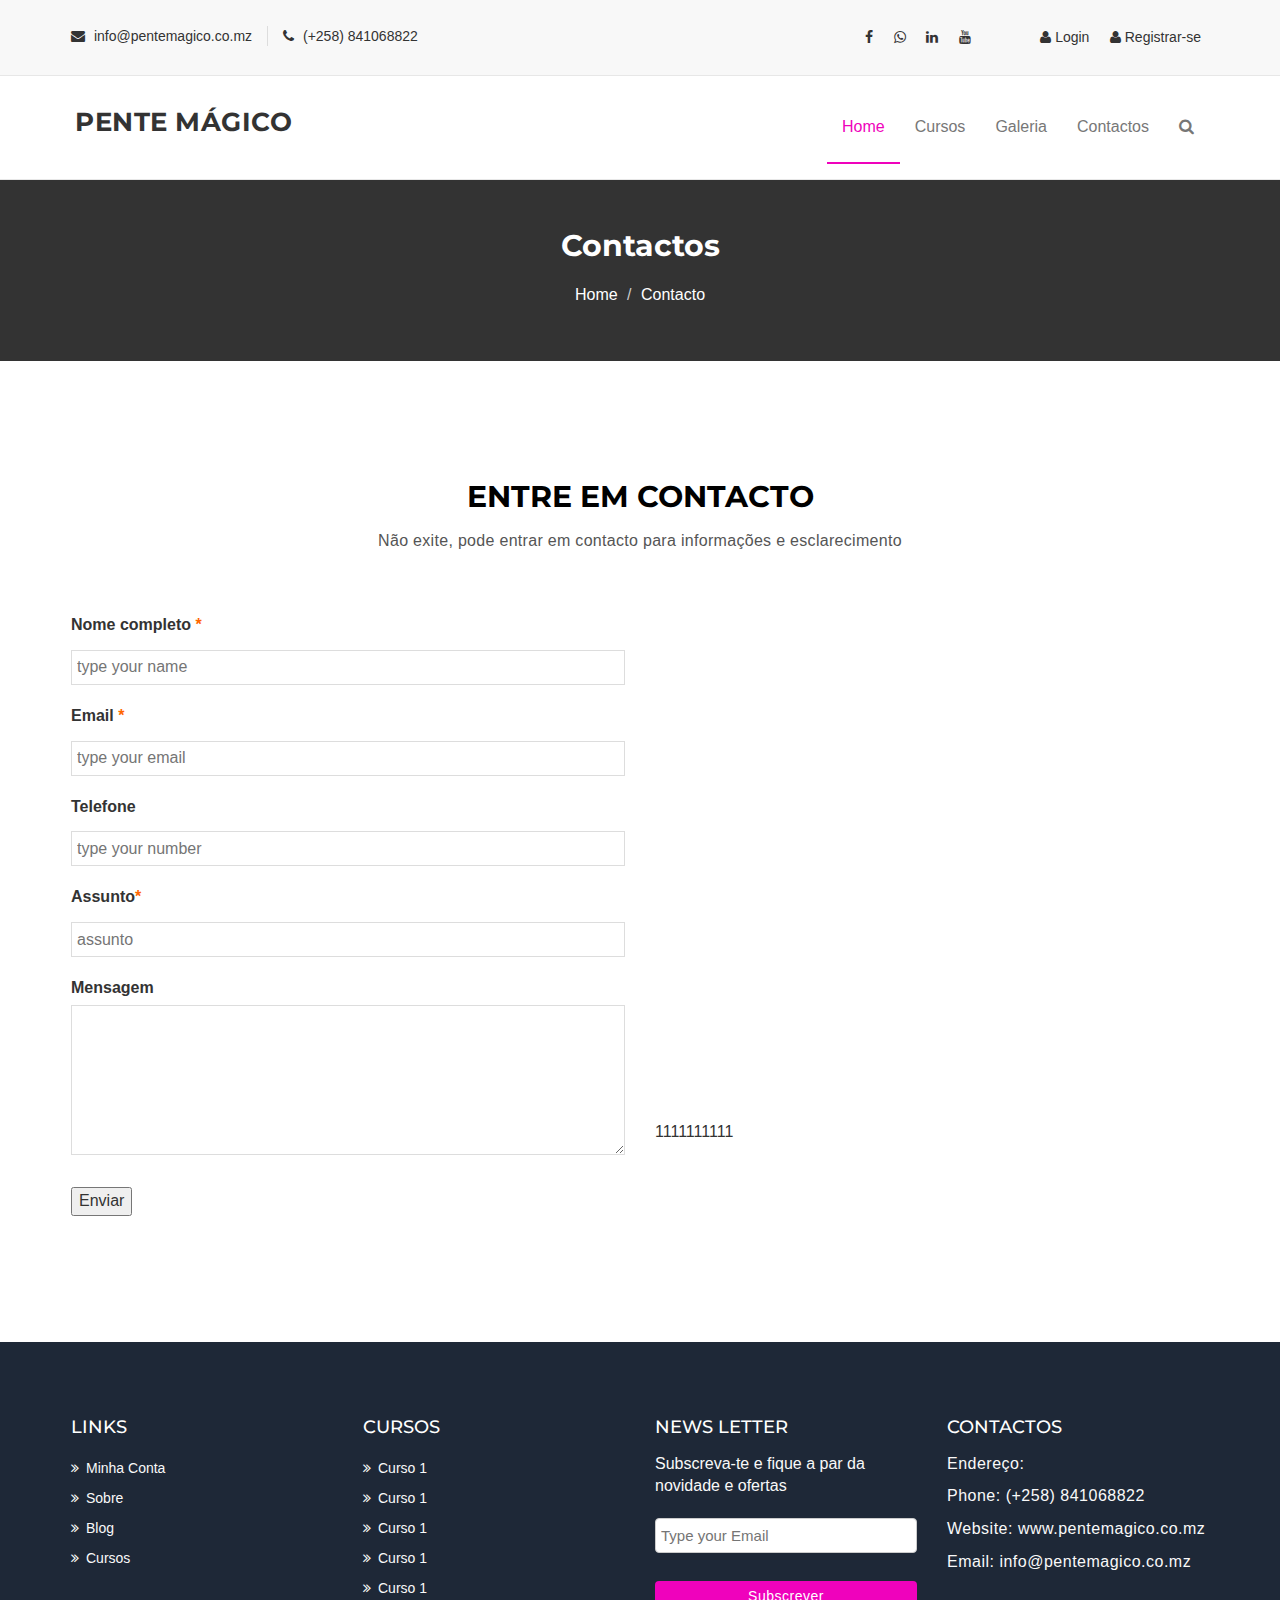
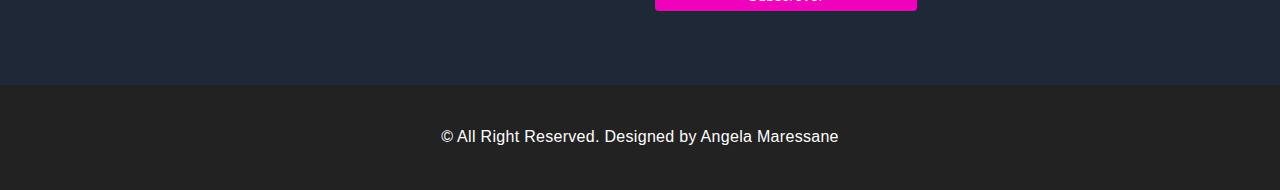
==== commit 9c86f4e4: "contant - add google map, course- add courses, gallery- organize gallery structure, index- alter tex" ====
--- a/contact.html
+++ b/contact.html
@@ -205,6 +205,160 @@
     </div>
   </header>
 
+  <!-- header -->
+   <!-- Start menu -->
+   <section id="mu-menu">
+    <nav class="navbar navbar-default" role="navigation">  
+      <div class="container">
+        <div class="navbar-header">
+          <!-- FOR MOBILE VIEW COLLAPSED BUTTON -->
+          <button type="button" class="navbar-toggle collapsed" data-toggle="collapse" data-target="#navbar" aria-expanded="false" aria-controls="navbar">
+            <span class="sr-only">Toggle navigation</span>
+            <span class="icon-bar"></span>
+            <span class="icon-bar"></span>
+            <span class="icon-bar"></span>
+          </button>
+          <!-- LOGO -->              
+          <!-- TEXT BASED LOGO -->
+          <a class="navbar-brand" href="index.html"><span>Pente Mágico</span></a>
+          <!-- IMG BASED LOGO  -->
+          <!-- <a class="navbar-brand" href="index.html"><img src="assets/img/logo.png" alt="logo"></a> -->
+        </div>
+        <div id="navbar" class="navbar-collapse collapse">
+          <ul id="top-menu" class="nav navbar-nav navbar-right main-nav">
+            <li class="active"><a href="index.html">Home</a></li> 
+            <li><a href="course.html">Cursos</a></li>            
+            <li><a href="gallery.html">Galeria</a></li>
+            <li><a href="contact.html">Contactos</a></li>             
+            <li><a href="#" id="mu-search-icon"><i class="fa fa-search"></i></a></li>
+          </ul>                     
+        </div><!--/.nav-collapse -->        
+      </div>     
+    </nav>
+  </section>
+  <!-- End menu -->
+  <!-- Start search box --> 
+  <div id="mu-search">
+    <div class="mu-search-area">      
+      <button class="mu-search-close"><span class="fa fa-close"></span></button> 
+      <div class="container">
+        <div class="row">
+          <div class="col-md-12">            
+            <form class="mu-search-form">
+              <input type="search" placeholder="Type Your Keyword(s) & Hit Enter">              
+            </form>
+          </div>
+        </div>
+      </div>
+    </div>
+  </div>
+
+
+  <!-- End search box -->
+
+  
+  <!-- Start BreadCrumb -->
+  
+   
+    <section id="mu-page-breadcrumb"> 
+      <div class="container">
+          <div class=" row">
+         <div class="col-md-12">
+
+               <div class="mu-page-breadcrumb-area"><h2>Contactos</h2>
+               <ol class="breadcrumb">
+
+                <li> <a href="index.html">Home</a></li>
+                <li class="active"><a href="">Contacto</a></li> 
+               </ol>
+      </div>
+          </div>
+      </div>
+      </div>
+    </section> 
+  
+      
+  <!-- Close  BreadCrumb --> 
+
+  <!-- Start Contact -->
+<section id="mu-contact">
+  <div class=" container">
+     <div class="row">
+        <div class="col-md-12">
+          <div class="mu-contact-area">
+
+                <div class=" mu-title">
+                    <h2>Entre em contacto</h2>
+                  <p>  Não exite, pode entrar em contacto para informações e esclarecimento</p>
+                   </div>
+
+                   <!-- Contact Form -->
+                   <div class="mu-contact-content">           
+                    <div class="row">
+                      <div class="col-md-6">
+                        <div class="mu-contact-left">
+
+                              <form class="contactform" method="POST" action="">
+
+                              <p>
+                                <label for="">Nome completo <span class="required">*</span></label> 
+                                <input type="text" name="nome" placeholder="type your name "><br>
+                              </p>
+                              
+                              <p> 
+                                <label for="">Email <span class="required">*</span></label> 
+                                <input type="text" name="email" placeholder="type your email ">
+                                      </p>
+
+                                <p>
+                                  <label for=""> Telefone</label>
+                                  <input type="text" name="telefone" placeholder="type your number">
+                                </p>
+
+                                <p>
+                                  <label for="">Assunto<span class="required">*</span></label> 
+                                  <input type="text" name="assunto" placeholder="assunto"><br>
+                                </p>
+                                
+                              <p class="comment-form-comment">
+                             
+                                      <label for="comment">Mensagem </label> 
+                                      <textarea name="comment" id="" aria-required="true"  rows="8" cols="45"></textarea> 
+                                    </p>
+                  
+                         
+
+                           <p class="form-submit">  
+                             <input type="submit" name="send" value="Enviar" class="mu-pot-btn">
+                            </p>
+
+                          </form>
+
+                        </div>
+                        </div>
+
+
+                         <!-- google maps  -->
+                   
+                      <div class="col-md-6">
+                          <div class="mu-contact-right">
+
+                          <iframe src="https://www.google.com/maps/embed?pb=!1m18!1m12!1m3!1d3587.209650274916!2d32.581096014679545!3d-25.961163760440684!2m3!1f0!2f0!3f0!3m2!1i1024!2i768!4f13.1!3m3!1m2!1s0x1ee69baab0de35c5%3A0x93f3ded6670d56a3!2sMercado%20Janete!5e0!3m2!1spt-BR!2smz!4v1624047381411!5m2!1spt-BR!2smz" width="600" height="450" style="border:0;" allowfullscreen="" loading="lazy"></iframe>1111111111
+
+                          </div>
+                       </div> 
+                   <!-- Contact Form -->
+
+          </div>
+        </div>
+     </div>
+  </div>
+</section>
+
+
+  <!-- End  Contact -->
+
+ 
    <!-- Start footer -->
    <footer id="mu-footer">
     <!-- start footer top -->
